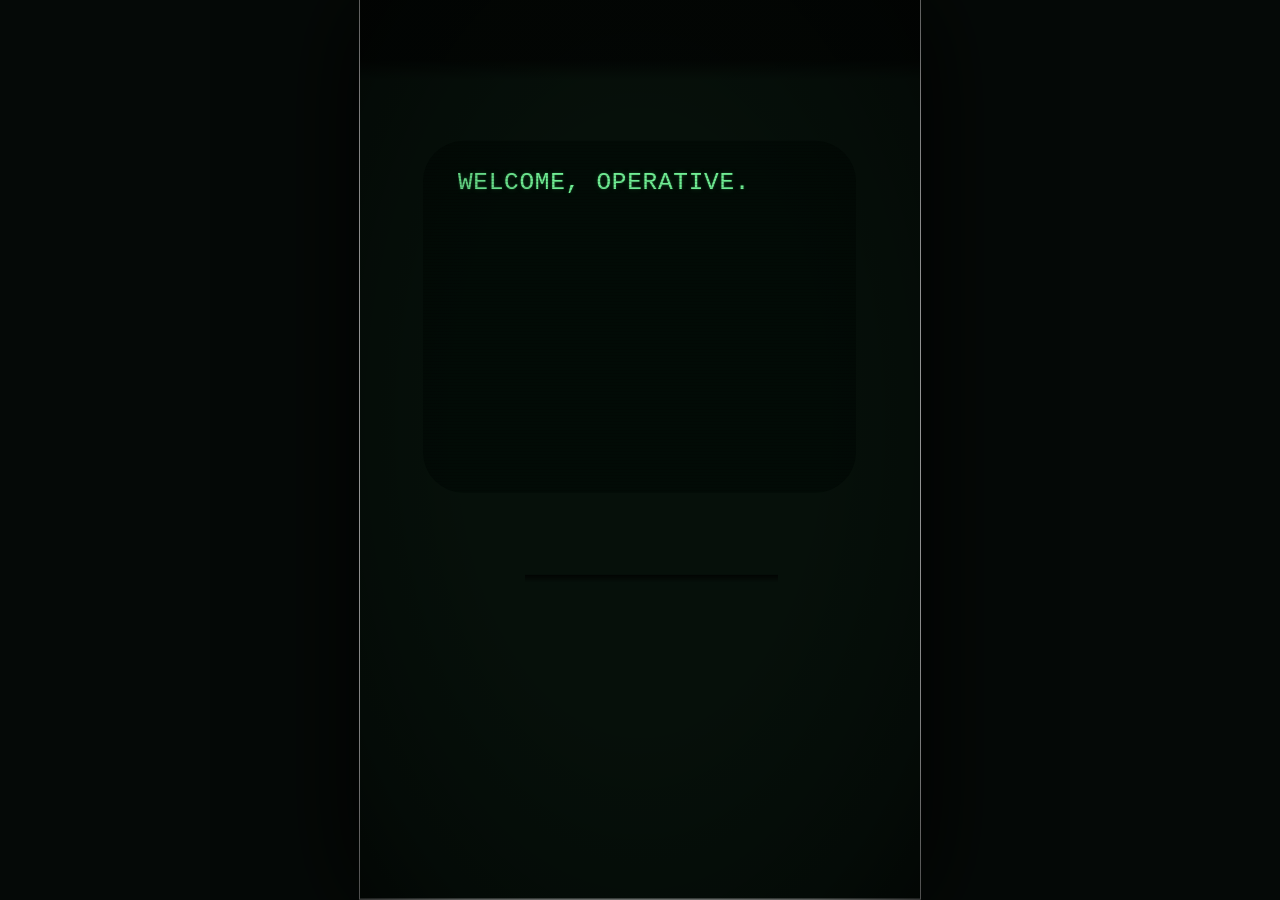
==== site-overrides/index.html @ eb05f235 "Use one small attendance notification per selection; retire automatic page-view emails" ====
<!doctype html><html lang="en"><head><script src="./page-lifecycle.js?v=visibility-pause-20261028"></script><script src="./completion-receipt.js?choice-only=v14&v=details-viewed-20261028"></script><script>if(new URLSearchParams(location.search).get("review")==="men")document.documentElement.style.visibility="hidden";</script><meta charset="utf-8"><meta name="viewport" content="width=device-width,initial-scale=1,viewport-fit=cover"><title>Zion Industries · The Matrix After Dark · Opening sequence</title><style>.stage{visibility:hidden}.stage.art-ready{visibility:visible}*{box-sizing:border-box}html,body{margin:0;min-height:100%;background:#050907;color:#8ee8a0;font-family:'Courier New',monospace}body{display:grid;place-items:center;min-height:100svh}.stage{position:relative;width:min(100vw,calc(100svh * 941 / 1672),640px);aspect-ratio:941/1672;isolation:isolate;background:#06100a;overflow:hidden}.layer{position:absolute;inset:0;width:100%;height:100%;pointer-events:none}.screen{position:absolute;left:11.4772%;top:24.0431%;width:76.9394%;height:35.1675%;background:#020b06;z-index:0;border-radius:9.4% / 11.6%;overflow:hidden}.program{height:100%;padding:12% 10%;font-size:clamp(8px,2.65vw,17px);line-height:1.65;text-shadow:0 0 7px #40d97766;display:flex;flex-direction:column;align-items:flex-start;justify-content:center}.brand{font-weight:bold;letter-spacing:.14em;color:#adf5b9}.sub{opacity:.65;font-size:.78em;letter-spacing:.04em;margin-bottom:2.4em}.line{margin:0;white-space:pre-wrap}.prompt{margin-top:1.2em;border:0;background:none;padding:10px 0;color:#a8ffbd;font:inherit;text-align:left;cursor:pointer;letter-spacing:.035em}.prompt:focus-visible,.disk:focus-visible{outline:2px solid #aeffb5;outline-offset:4px}.cursor{animation:blink 1.1s steps(1) infinite}.shell{z-index:1}.glass{z-index:2}.shade{z-index:3}.scanlines{z-index:4;position:absolute;left:11.48%;top:24.04%;width:76.94%;height:35.17%;border-radius:9.4% / 11.6%;background:repeating-linear-gradient(0deg,transparent 0 2px,#0005 2px 3px);pointer-events:none;opacity:.45}.disk-plane{position:absolute;inset:0;z-index:5;clip-path:inset(68.48086% 0 0 0);pointer-events:none}.disk{position:absolute;left:31.3496%;top:79.54545%;width:41.6578%;padding:0;border:0;background:none;cursor:pointer;pointer-events:auto;filter:drop-shadow(0 9px 7px #0009);will-change:transform}.disk img{display:block;width:100%;height:auto;pointer-events:none}.drive{z-index:6}.led{position:absolute;left:88.1%;top:69.55%;width:1.1%;aspect-ratio:1;border-radius:50%;z-index:7;background:#adff48;box-shadow:0 0 8px 3px #7cff39;opacity:0;pointer-events:none}.stage.accepted .led{animation:activity .12s steps(2) 8;opacity:1}.debug{display:none;position:fixed;bottom:8px;left:50%;transform:translateX(-50%);background:#07150ff0;border:1px solid #3b6249;padding:10px;z-index:20;width:min(94vw,500px);font-size:11px}.debug.open{display:block}.debug input{width:100%;accent-color:#70df8f}.debug button{background:#123521;border:1px solid #50875e;color:#b5f5c7;font:inherit;padding:7px;margin-top:5px}.debug label{display:block}.rectangle .disk{background:repeating-linear-gradient(0deg,#abff90 0 15px,#15351c 15px 30px);aspect-ratio:1432/1067}.rectangle .disk img{visibility:hidden}@keyframes blink{50%{opacity:0}}@keyframes activity{50%{opacity:.2}}@media(min-width:641px){.program{font-size:clamp(8px,1.6vh,17px)}}@media(prefers-reduced-motion:reduce){.cursor{animation:none}}

/* Opening v2: tighter camera, seated prop, clearer in-world invitation. */
.viewport{position:relative;width:min(100vw,calc(100svh * 941 / 1506),660px);aspect-ratio:941/1506;overflow:hidden;background:#030704;box-shadow:0 0 100px #000}
.stage{width:100%;max-width:none;transform:translateY(-9.92823%)}
.vignette{position:absolute;inset:0;z-index:10;pointer-events:none;background:radial-gradient(ellipse at 50% 47%,transparent 43%,#0005 83%,#0009 100%)}
.program{padding:9% 10%;justify-content:flex-start}
.brand{font-size:.78em;opacity:.8}.sub{font-size:.65em;margin-bottom:1.8em}
.opening{margin-bottom:1.4em;width:100%}.title{font-weight:bold;font-size:2.04em;line-height:1.12;letter-spacing:.055em;color:#b7efb9;text-shadow:0 0 5px #5dce7566,0 0 18px #48bc6233}.title span{display:block;letter-spacing:.105em}.session{font-size:.63em;letter-spacing:.03em;margin-top:1.3em;opacity:.62}
#readout{font-size:.78em;opacity:.7}.prompt{font-size:.98em;letter-spacing:.035em;margin-top:1em;text-shadow:0 0 8px #60e38977}.hint{display:block;font-size:.59em;letter-spacing:.035em;opacity:.5;margin-top:.8em}
.disk{left:29.86185%;top:77.15311%;width:44.63337%;filter:brightness(.86) saturate(.75) drop-shadow(0 2px 2px #0007)}
.contact-shadow{position:absolute;z-index:4;left:29.2%;top:92.5%;width:46%;height:2.5%;border-radius:50%;background:#000a;filter:blur(6px);pointer-events:none;opacity:.7}
.stage.inserting .program{justify-content:center}.stage.inserting .brand{font-size:1em}.stage.inserting #readout{font-size:1em;opacity:1}.stage.inserting .sub{font-size:.78em}
[hidden]{display:none!important}
@media(max-height:500px){.program{font-size:clamp(8px,1.6vw,12px)}}
.program{padding:8% 10%;line-height:1.4}.sub{margin-bottom:1em}.opening{margin-bottom:.7em}.prompt{margin-top:.4em;padding:6px 0}.hint{margin-top:.5em}
.stage.inserting .prompt{margin-top:1em}.stage.inserting .sub{margin-bottom:2em}
.title{animation:phosphor 6s ease-in-out infinite}@keyframes phosphor{0%,100%{opacity:.92;text-shadow:0 0 5px #5dce7566,0 0 18px #48bc6233}50%{opacity:1;text-shadow:0 0 6px #5dce7580,0 0 22px #48bc6244}}@media(prefers-reduced-motion:reduce){.title{animation:none}}

/* V3 sparse personalised CRT opening. Branding is on the physical badge. */
.program{justify-content:center;padding:12% 9%;font-size:clamp(9px,2.55vw,17px);color:#63e889;line-height:1.5;text-shadow:0 0 2px #42cf6470,0 0 7px #42cf6430}
.opening{margin:0 0 2.4em;width:100%}
.welcome{font-weight:normal;letter-spacing:.04em;white-space:normal;overflow-wrap:anywhere;min-height:1.5em;color:#70ed94;margin-bottom:2em;font-size:1.1em}
.program-id{font-size:.86em;letter-spacing:.055em;color:#59c77b}.program-id span{display:block;margin-top:.35em;color:#46ad68;font-size:.85em}
.prompt{font-size:.97em;color:#7bffa1;margin:0;padding:12px 0;text-shadow:0 0 3px #42dc6870,0 0 9px #42dc6840}.action{white-space:nowrap}.hint{font-size:.65em;opacity:.7;color:#50bc74;margin-top:.9em;letter-spacing:.025em}
.cursor{font-size:.88em}.stage.inserting .program{justify-content:center}.stage.inserting #readout{font-size:.92em;color:#67e48a;line-height:1.65}
@media(min-width:641px){.program{font-size:clamp(9px,1.75vh,17px)}}
/* Reserve each line during reveal so the welcome does not jump as text appears. */
.stage:not(.inserting) .program-id[hidden],.stage:not(.inserting) .prompt[hidden]{display:block!important;visibility:hidden;pointer-events:none}

/* V4: screen-led lighting; the guest's disk enters from outside the frame. */
.shell,.drive{filter:brightness(.53) saturate(.7)}
.disk{top:85.04785%;filter:brightness(.84) saturate(.75) drop-shadow(0 2px 2px #0007)}
.contact-shadow{display:none}
.led{filter:brightness(.7)}
.program-id #program-title{font-size:1em;color:#59c77b;margin:0;min-height:1.5em}
.program-id #program-kind{font-size:.85em;color:#46ad68;min-height:1.5em}
.prompt:disabled{opacity:1;cursor:default}
.action{display:block;min-height:1.5em}.hint{min-height:1.5em}
/* V5: restore the hardware. Only the environment behind it is dimmed. */
.shell,.drive{filter:none}
.background-dim{z-index:2;background:linear-gradient(to bottom,#0009 0%,#0009 16%,transparent 18%);pointer-events:none}

/* V6: relit floppy retains its printed label, with restrained warm highlights. */
.disk{filter:brightness(.94) saturate(.95) drop-shadow(0 2px 2px #0007)}

/* Reader entry now sits inside the black mouth at reference y1128. */
.disk-plane{clip-path:inset(67.464115% 0 0 0)}
.slot-entry-shadow{position:absolute;z-index:7;left:29.5%;top:67.464115%;width:45%;height:.8%;background:linear-gradient(#000b,transparent);pointer-events:none}

/* Personalised boot keeps the approved physical composition unchanged. */
.drive-activity{position:absolute;z-index:8;left:74.1%;top:67.05%;width:.65%;aspect-ratio:1;border-radius:50%;background:#73e994;box-shadow:0 0 5px #73e994;opacity:0;pointer-events:none}
.stage.booting .drive-activity{animation:drive-read .23s steps(2) infinite}
.jack-title{margin-top:1.25em!important;color:#89ffae;font-weight:bold;text-shadow:0 0 5px #63e88960}
.stage.jack-required .prompt{font-size:.65em;opacity:.6;margin-top:1.2em;padding:6px 0}
.stage.booting .program,.stage.jack-required .program{padding:10% 9%}
@keyframes drive-read{0%,100%{opacity:.18}45%{opacity:.85}70%{opacity:0}}

.sound-toggle{position:absolute;right:9%;bottom:5%;font:inherit;font-size:clamp(7px,1.5vw,10px);letter-spacing:.04em;color:#6ad48a;background:none;border:0;opacity:.55;padding:5px;cursor:pointer;z-index:1}
.sound-toggle:focus-visible{outline:1px solid #73e994;opacity:1}
.stage.asleep .program{justify-content:center}

/* All power-on illumination is clipped by the existing CRT aperture. */
.power-beam{position:absolute;inset:0;z-index:3;pointer-events:none;opacity:0;transform-origin:50% 50%;background:radial-gradient(ellipse,#9cf5b080,#55bd7730 75%);box-shadow:0 0 18px #79ed9c60}
.stage.powering .power-beam{animation:crt-on 1.25s ease-out both}
@keyframes crt-on{0%{opacity:0;transform:scale(.5,.004)}10%{opacity:.65;transform:scale(.72,.004)}33%{opacity:.65;transform:scale(.83,.007)}57%{opacity:.42;transform:scale(.95,.65)}73%{opacity:.23;transform:scale(1,1)}86%{opacity:.08;transform:scale(1,1)}100%{opacity:0;transform:scale(1,1)}}
.media-read{display:flex;gap:.5em;align-items:center;min-height:3em}
.read-block{display:block;width:1.05em;height:1.3em;border:1px solid #397449;background:#0c2114}
.read-block.filled{background:#73dd8e;border-color:#8cf0a4;box-shadow:0 0 5px #63dc8050}
@media(prefers-reduced-motion:reduce){.stage.powering .power-beam{animation:none;opacity:.1;transform:none}}

/* A single caret follows the active typed row; it parks on the action at idle. */
.typing-row::after,.stage.ready #action-copy::after{content:"█";margin-left:.15em;font-weight:normal;color:#73e994;animation:blink 1.1s steps(1) infinite}
@media(prefers-reduced-motion:reduce){.typing-row::after,.stage.ready #action-copy::after{animation:none}}

.neural-panel{position:absolute;inset:8% 9%;display:flex;flex-direction:column;gap:.4em;color:#73e994;font-size:clamp(8px,2.4vw,16px);text-shadow:0 0 3px #52c77440;z-index:1}
.link-head{letter-spacing:.08em;font-weight:bold;display:flex;justify-content:space-between}.link-subject{font-size:.75em;color:#439f60;white-space:nowrap;overflow:hidden;text-overflow:ellipsis}
.link-purpose{font-size:.72em;line-height:1.35;min-height:2.7em;max-width:27ch;color:#65cf83}.neural-visual{flex:1;min-height:0;display:flex;justify-content:center;overflow:hidden}.neural-sprite{height:100%;aspect-ratio:1;background-image:url('./assets/neural-atlas.png');background-size:300% 200%;background-position:0 0;image-rendering:pixelated;filter:brightness(.72)}
.link-status{font-size:.75em;letter-spacing:.03em}.link-track{height:.35em;border:1px solid #28633c;background:#07150b;overflow:hidden}.link-track>div{width:0;height:100%;background:#73e994}
.stage.neural .program{visibility:hidden}.stage.neural #sound-toggle{bottom:1%;font-size:7px}.stage.neural-bloom .neural-panel{filter:brightness(2.8);transition:filter .25s}
#white-flash{position:fixed;inset:0;z-index:100;background:#fff;opacity:0;pointer-events:none;transition:opacity .28s ease-out}
.construct-stage{position:fixed;inset:0;background:#eaf0f0;z-index:30;overflow:hidden}.construct-stage video{position:absolute;width:100%;height:100%;object-fit:cover;object-position:40% 50%}
.video-controls{position:absolute;top:max(12px,env(safe-area-inset-top));left:12px;right:12px;display:flex;justify-content:space-between;z-index:2}.video-controls button,.play-clip{font:12px 'Courier New',monospace;letter-spacing:.04em;color:#1d3525;background:#f4f8f1b0;border:1px solid #1d352540;padding:12px;min-height:44px;cursor:pointer}.play-clip{position:absolute;left:50%;top:75%;transform:translateX(-50%);z-index:3}
.video-interference{position:absolute;inset:0;pointer-events:none;opacity:0;background:repeating-linear-gradient(0deg,#071a0e50 0 1px,transparent 1px 4px),linear-gradient(#14773620,#14773630);mix-blend-mode:multiply;transition:opacity .15s}
.construct-stage.tracking video{animation:tracking .28s steps(2) infinite;filter:sepia(.2) hue-rotate(55deg) saturate(.8)}
@keyframes tracking{0%,100%{transform:translateX(0)}40%{transform:translateX(2px)}70%{transform:translateX(-1px)}}
.residual-stage{position:fixed;inset:0;z-index:40;display:grid;place-items:center;background:#020805;color:#73e994;padding:8vw;font-size:clamp(12px,3.4vw,18px);line-height:1.7}.residual-stage h1{font-size:1.2em;font-weight:normal;letter-spacing:.06em;margin-top:2em}.residual-stage button{font:inherit;font-size:.75em;color:#4b9e64;background:none;border:1px solid #285b37;padding:12px;margin-top:2em;cursor:pointer}
@media(prefers-reduced-motion:reduce){.construct-stage.tracking video{animation:none}.neural-sprite{image-rendering:auto}}
</style><link rel="preload" as="image" href="./assets/neural-atlas.png"><link rel="preload" as="image" href="./assets/subject-cam.gif?v=chair-feed-20261026"><link rel="preload" as="image" href="./assets/cortex-brain-8.png"><link rel="stylesheet" href="./identity.css?v=brain-breathing-room-20261028"><link rel="stylesheet" href="./training.css?v=tank-visible-20261023"><link rel="preload" as="image" href="./assets/residual-clean-atlas.png"><link rel="stylesheet" href="./training-archive.css?v=sidebar-headroom-20261028"><link rel="preload" href="./assets/fonts/terminal-mono.woff" as="font" type="font/woff" crossorigin><link rel="preload" href="./assets/fonts/terminal-display.woff" as="font" type="font/woff" crossorigin><link rel="stylesheet" href="./training-warp.css?v=steady-rain-music-20261025"><link rel="preload" href="./assets/fonts/terminal-stamp.woff" as="font" type="font/woff" crossorigin><script src="./program-surge.js?v=dense-grid-jack-sync-20261027&build=visibility-receipt-20261028"></script><script src="./crt-letter-portal.js?v=cinematic-completion-20261027&build=visibility-receipt-20261028"></script><link rel="preload" href="./assets/fonts/ibm-plex-mono.ttf" as="font" type="font/ttf" crossorigin><link rel="stylesheet" href="./invitation.css?v=single-briefing-texture-20261027"><script src="./invite-signal.js?v=original-phone-only-20261027&build=visibility-receipt-20261028"></script><script src="./final-character-code.js?v=falling-code-film-grade-20261027&build=visibility-receipt-20261028"></script><script src="./after-dark-finale.js?fix=home-v10&v=original-phone-only-20261027&build=visibility-receipt-20261028"></script><style>/* Portrait source test: retain the complete frame on wide displays. */
#construct-mark-cover{display:none;}@media(min-aspect-ratio:1/1){#construct-clip{object-fit:contain;object-position:50% 50%;background:#f3f3f3;}#construct-stage[data-source-mark="true"] #construct-mark-cover{display:block;position:absolute;z-index:1;pointer-events:none;top:50%;left:50%;transform:translate(-50%,-50%);width:min(100%,80dvh);aspect-ratio:4/5;}#construct-mark-cover::before{content:"";position:absolute;top:1.4%;right:0;width:24%;height:3.2%;background:linear-gradient(90deg,#f3f2f5 0%,#f5f4f7 58%,#faf9fc 100%);-webkit-mask-image:linear-gradient(to bottom,transparent 0%,#000 20%,#000 80%,transparent 100%);mask-image:linear-gradient(to bottom,transparent 0%,#000 20%,#000 80%,transparent 100%);}}</style><link rel="stylesheet" href="./briefing.css?v=home-v10"><script src="./construct-music.js?v=speech-lock-v10"></script><link rel="stylesheet" href="./party-rsvp.css?v=rsvp-v12"></head><body data-path-menu="true"><svg width="0" height="0" aria-hidden="true" style="position:absolute"><defs><filter id="terminal-shell-light" color-interpolation-filters="sRGB"><feColorMatrix type="matrix" values=".72 .03 0 0 0 .02 .94 .01 0 0 0 .04 .69 0 0 0 0 0 1 0"/></filter><filter id="terminal-wire-lines" color-interpolation-filters="sRGB"><feColorMatrix in="SourceGraphic" type="matrix" values="0 0 0 0 0 0 0 0 0 0 0 0 0 0 0 -3.5 0 0 0 1.6" result="mesh"/><feComposite in="mesh" in2="SourceGraphic" operator="in" result="cutout"/><feFlood flood-color="#05ed4c"/><feComposite in2="cutout" operator="in"/></filter><filter id="terminal-accessory-green" color-interpolation-filters="sRGB"><feColorMatrix in="SourceGraphic" type="matrix" values="0 0 0 0 0 0 0 0 0 0 0 0 0 0 0 0 1 0 0 0" result="intensity"/><feComposite in="intensity" in2="SourceGraphic" operator="in" result="cutout"/><feFlood flood-color="#05ed4c"/><feComposite in2="cutout" operator="in"/></filter><filter id="terminal-equipment-lines" color-interpolation-filters="sRGB"><feColorMatrix in="SourceGraphic" type="matrix" values="0 0 0 0 0 0 0 0 0 0 0 0 0 0 0 0 2 0 0 -.9" result="lines"/><feComposite in="lines" in2="SourceGraphic" operator="in" result="cutout"/><feFlood flood-color="#05ed4c"/><feComposite in2="cutout" operator="in"/></filter><filter id="terminal-equipment-bold" color-interpolation-filters="sRGB"><feColorMatrix in="SourceGraphic" type="matrix" values="0 0 0 0 0 0 0 0 0 0 0 0 0 0 0 0 2 0 0 -.9" result="lines"/><feComposite in="lines" in2="SourceGraphic" operator="in" result="cutout"/><feMorphology in="cutout" operator="dilate" radius=".14" result="bold-lines"/><feFlood flood-color="#05ed4c"/><feComposite in2="bold-lines" operator="in"/></filter><filter id="terminal-eyewear-lines" color-interpolation-filters="sRGB"><feColorMatrix in="SourceGraphic" type="matrix" values="0 0 0 0 0 0 0 0 0 0 0 0 0 0 0 0 2 0 0 -.9" result="lines"/><feComposite in="lines" in2="SourceGraphic" operator="in" result="cutout"/><feMorphology in="cutout" operator="dilate" radius=".24" result="bold-lines"/><feFlood flood-color="#05ed4c"/><feComposite in2="bold-lines" operator="in"/></filter></defs></svg><div id="experience-frame" class="experience-frame">
<div class="viewport"><div id="terminal-camera" class="terminal-camera"><main class="stage" aria-label="Zion Industries construct terminal">
<section class="screen" aria-label="CRT program"><div class="power-beam" aria-hidden="true"></div><div class="program"><section id="path-choice" aria-label="Choose your connection"><p id="path-welcome" class="path-welcome" aria-label="Personalised welcome"><span data-menu-type="welcome">WELCOME, OPERATIVE.</span></p><p class="path-intro"><span data-menu-type>CHOOSE YOUR CONNECTION.</span></p><div id="path-options" hidden><button id="path-construct" type="button"><span class="path-command">&gt; ENTER THE CONSTRUCT</span><span class="path-desc">FIND YOUR MATRIX LOOK.<br>DOWNLOAD YOUR SKILLS.</span><span class="path-tag">SOUND ON. REALITY OFF.</span></button><button id="path-briefing" type="button"><span class="path-command">&gt; ACCESS THE BRIEFING</span><span class="path-desc">SKIP TRAINING.<br>VIEW THE INVITATION.</span></button></div></section><div class="opening" id="opening"><div class="welcome" id="welcome" aria-label="Personalised welcome"></div><div class="program-id" id="program-id" hidden><span id="program-title">THE MATRIX AFTER DARK</span><span id="program-kind">CONSTRUCT PROGRAM</span></div></div><div id="readout" role="status" aria-live="polite" hidden></div><button class="prompt" id="insert" hidden><span class="action"><span id="action-copy">[ INSERT FLOPPY DISK ]</span> <span class="cursor">█</span></span><span class="hint" id="hint-copy">TAP OR CLICK HERE TO BEGIN</span></button></div><section id="neural-panel" class="neural-panel" aria-label="Neural link diagnostic" hidden><div class="link-head">NEURAL LINK <span class="link-head-right"><button id="neural-sound" class="neural-sound" type="button" aria-label="Mute sound" aria-pressed="true" data-muted="false" title="Sound on"><svg viewBox="0 0 22 20" aria-hidden="true"><path d="M3 8h4l5-4v12l-5-4H3Z"/><path class="sound-waves" d="M15 7q4 3 0 6M18 4q7 6 0 12"/><path class="sound-muted" d="m15 8 5 5m0-5-5 5"/></svg></button><span id="link-percent">0%</span></span></div><div id="link-subject" class="link-subject"></div><div id="link-purpose" class="link-purpose"></div><div class="neural-visual neural-layout"><svg id="cortex-connector" class="cortex-connector" viewBox="0 0 100 100" preserveAspectRatio="none" aria-hidden="true" data-linked="false"><path d="M32 25H37L43 34H53"/><path class="cortex-pulse" d="M32 25H37L43 34H53" pathLength="100"/><rect x="52.5" y="33.5" width="1" height="1"/></svg><div class="neural-instruments"><aside class="cortex-diagnostic" aria-label="Cortex synchronisation diagnostic"><span id="cortex-brain" class="cortex-brain" role="img" aria-label="Eight-angle rotating wireframe brain"></span><span class="cortex-label">CORTEX // SYNC</span></aside><aside class="subject-cam" aria-label="Subject camera: prerecorded CRT feed"><span class="subject-cam-title">SUBJECT CAM</span><picture><source media="(prefers-reduced-motion: reduce)" srcset="./assets/subject-cam-still.png?v=chair-feed-20261026"><img src="./assets/subject-cam.gif?v=chair-feed-20261026" loading="eager" fetchpriority="high" width="258" height="144" alt="Seated man connected in a reclining chair" decoding="async"></picture><span class="subject-cam-live"><i aria-hidden="true"></i>LIVE</span></aside><div class="neural-activity" role="img" aria-label="Neural activity trace settling as the connection stabilises"><span>NEURAL ACTIVITY</span><canvas id="neural-wave" width="480" height="44" aria-hidden="true"></canvas></div></div><div class="neural-main"><span class="neural-window-title" aria-hidden="true">INTERFACE // 01</span><div id="link-sprite" class="neural-sprite" aria-label="Wireframe neural connector approaching and activating the spinal mesh" role="img"></div></div></div><div class="link-footer"><div id="link-status" class="link-status" role="status">SIGNAL // ACQUIRING</div><div class="diagnostic-icons" aria-label="System status"><span class="diagnostic-icon" data-active="true" title="Program loaded" aria-label="Program loaded"><svg viewBox="0 0 20 20" aria-hidden="true"><path d="M3 2h12l3 3v13H2V2zm3 0v6h8V2M6 18v-7h8v7M11 3v3"/></svg><span>LOADED</span></span><span id="diag-link" class="diagnostic-icon" data-active="false" title="Neural link" aria-label="Neural link"><svg viewBox="0 0 20 20" aria-hidden="true"><path d="M7 3v5M13 3v5M5 8h10v4l-3 3H8l-3-3zm5 7v4"/></svg><span>LINK</span></span><span id="diag-ready" class="diagnostic-icon" data-active="false" title="Construct ready" aria-label="Construct ready"><svg viewBox="0 0 20 20" aria-hidden="true"><path d="M2 4h16v12H2zm0 4h16M2 12h16M7 4v12M13 4v12"/></svg><span>READY</span></span></div></div><div class="link-track" role="progressbar" id="link-track" aria-label="Neural synchronisation" aria-valuemin="0" aria-valuemax="100" aria-valuenow="0"><div id="link-progress"></div></div></section><button id="sound-toggle" class="sound-toggle" type="button" aria-label="Toggle terminal sound" aria-pressed="true" hidden>SOUND ON</button></section>
<img class="layer shell" src="./assets/terminal-shell.png" alt="Weathered Zion Industries physical terminal">
<div class="layer background-dim"></div><img class="layer shade" src="./assets/terminal-shade.png" alt=""><div class="scanlines"></div>
<div class="contact-shadow"></div><div class="disk-plane"><button class="disk" id="disk" hidden disabled aria-label="Insert the Matrix After Dark program floppy"><img src="./assets/terminal-floppy.png" alt="Scratched black floppy with silver shutter and Zion Industries label" draggable="false"></button></div>
<img class="layer drive" src="./assets/terminal-drive.png" alt=""><div class="slot-entry-shadow"></div><span class="drive-activity" aria-hidden="true"></span><span class="led"></span></main></div><div class="vignette"></div></div>
<section id="terminal-display" class="terminal-display" hidden><button id="link-sound" class="identity-sound">SOUND ON</button></section><section id="selector-entrance" class="selector-entrance" aria-hidden="true" hidden><div class="rail-field"><i class="wire-rail" style="--rail:0"></i><i class="wire-rail" style="--rail:1"></i><i class="wire-rail" style="--rail:2"></i><i class="wire-rail" style="--rail:3"></i><i class="wire-rail" style="--rail:4"></i><i class="wire-rail" style="--rail:5"></i><i class="wire-rail" style="--rail:6"></i><i class="wire-rail" style="--rail:7"></i></div></section><section id="selection-stage" class="selection-stage" hidden>
<button id="identity-sound" class="identity-sound">SOUND ON</button>
<section id="identity-panel" class="identity-panel" aria-label="Build your residual self image" hidden>
<header class="identity-header"><p id="identity-subject" class="identity-subject"></p><h2 id="identity-heading">BUILD YOUR RESIDUAL SELF IMAGE</h2><p id="identity-step" class="identity-status" aria-live="polite"></p><div id="identity-progress" class="identity-progress" aria-label="Selection progress"></div></header>
<div class="identity-body"><svg class="diagnostic-circuit" aria-hidden="true" xmlns="http://www.w3.org/2000/svg"><path class="circuit-links"/><path class="circuit-trace" pathLength="100"/><path class="circuit-frame"/><path class="circuit-nodes"/></svg><div class="identity-preview"><div class="diagnostic-readout readout-link" aria-hidden="true"><div class="readout-label"><span class="readout-full">NEURAL LINK // STABLE</span><span class="readout-short">LINK // STABLE</span></div><div class="link-meter"><span></span></div><div class="readout-bars"><i></i><i></i><i></i></div><svg viewBox="0 0 100 32" preserveAspectRatio="none"><path d="M 0 2 H 48 L 72 27 H 97"/><path class="pulse-trace" pathLength="100" d="M 0 2 H 48 L 72 27 H 97"/><rect x="96" y="25" width="3" height="4"/></svg></div><div class="diagnostic-readout readout-self" aria-hidden="true"><div class="readout-label"><span class="readout-full">RESIDUAL SELF // MAPPING</span><span class="readout-short">SELF // MAPPING</span></div><div class="readout-bars"><i></i><i></i><i></i></div><svg viewBox="0 0 100 32" preserveAspectRatio="none"><path d="M 100 2 H 52 L 28 27 H 3"/><path class="pulse-trace" pathLength="100" d="M 100 2 H 52 L 28 27 H 3"/><rect x="1" y="25" width="3" height="4"/></svg></div><div class="identity-target" aria-hidden="true"></div><div id="identity-wireframe" class="wireframe-model"><div id="selector-mesh-crop" class="selector-mesh-crop"><img id="selector-mesh-image" class="selector-mesh-image" src="./assets/residual-clean-atlas.png" alt="Rotating green wireframe digital self" decoding="sync"></div></div><div class="portrait-crt"><div id="identity-portrait" role="img" aria-label="Your selected look" hidden><img id="identity-portrait-image" alt="" decoding="sync"></div><span class="identity-lock-silhouette" aria-hidden="true"></span></div><div id="identity-scan" class="identity-scan" aria-hidden="true" hidden></div><div id="identity-lock-overlay" aria-hidden="true" hidden><div class="identity-lock-shade"></div><div class="identity-lock-ring"></div><div class="identity-lock-brackets"><span class="identity-lock-line"></span></div></div></div>
<div class="identity-controls"><div id="identity-form"><p id="identity-question" class="identity-question"></p><div id="identity-options" class="identity-options"></div><div class="identity-navigation"><button id="identity-back" type="button">← BACK</button><span id="identity-summary"></span></div></div><div id="identity-result" class="identity-result" hidden><p id="identity-result-status" class="identity-status" aria-live="polite">YOUR LOOK IS READY</p><div id="identity-actions" class="identity-actions"><button id="identity-again" type="button">ANOTHER LOOK</button><button id="identity-confirm" type="button">CONFIRM LOOK</button></div><button id="identity-rebuild" class="identity-edit" type="button">EDIT OPTIONS</button><div id="identity-lock-console" class="identity-lock-console" aria-hidden="true" hidden><div class="profile-lock-stamp" aria-hidden="true"><span>RSI // VERIFIED</span><strong>PROFILE LOCKED</strong><small>RESIDUAL SELF IMAGE // CONFIRMED</small></div><span class="identity-lock-eyebrow">CONSTRUCT // IDENTITY REGISTER</span><strong id="identity-lock-title" tabindex="-1">CAPTURING IDENTITY</strong><div class="identity-lock-rows"><div id="identity-lock-row-0" class="identity-lock-row" data-state="pending"><i aria-hidden="true"></i><span>BODY TEMPLATE</span><b id="identity-lock-status-0">QUEUED</b></div><div id="identity-lock-row-1" class="identity-lock-row" data-state="pending"><i aria-hidden="true"></i><span>NEURAL LINK</span><b id="identity-lock-status-1">QUEUED</b></div><div id="identity-lock-row-2" class="identity-lock-row" data-state="pending"><i aria-hidden="true"></i><span>PROFILE WRITE</span><b id="identity-lock-status-2">QUEUED</b></div></div><span id="identity-lock-reference" class="identity-lock-reference"></span><span id="identity-lock-standby" class="identity-lock-standby">IDENTITY REGISTER // OPEN</span></div><button id="identity-review" class="identity-lock-review" type="button" hidden>REVIEW PROFILE</button></div></div></div>
</section></section><div id="signal-transition" class="signal-transition" aria-hidden="true"></div><section id="projection-room" class="projection-room" hidden><h1 id="projection-title" class="projection-title"></h1><div id="projection-name" class="projection-name"></div><div class="projection-controls"><button id="projection-skip">SKIP</button><button id="projection-sound">SOUND ON</button></div></section><div id="projection-figure" class="projection-figure" role="img" aria-label="Neutral green wireframe digital self" hidden><div id="projection-image" class="wireframe-sprite" aria-hidden="true"></div><div class="body-scan-line" aria-hidden="true"></div></div><section id="accessory-montage" class="accessory-montage" aria-label="Digital wardrobe preview" hidden><div id="accessory-title" class="accessory-title"></div><div id="accessory-items" class="accessory-items"></div></section><audio id="selection-music" src="./assets/selection-music.mp3" preload="auto" loop></audio><section id="training-stage" data-archive="true" class="training-stage" aria-label="Training construct" data-phase="off" hidden>
<div class="training-world"><div id="training-floor" class="training-floor" aria-hidden="true"><svg viewBox="0 0 1000 260" preserveAspectRatio="none"><path d="M500 0L-700 260M500 0L-300 260M500 0L0 260M500 0L200 260M500 0L350 260M500 0L500 260M500 0L650 260M500 0L800 260M500 0L1000 260M500 0L1300 260M500 0L1700 260M0 10H1000M0 22H1000M0 40H1000M0 68H1000M0 108H1000M0 160H1000M0 230H1000"/></svg></div>
<p id="training-arrival-title" class="training-arrival-title" hidden>TRAINING CONSTRUCT</p>
<div class="training-phrases" aria-live="off"><span id="training-phrase-left" data-slot="left" hidden></span><span id="training-phrase-right" data-slot="right" hidden></span><span id="training-phrase-far" data-slot="far" hidden></span></div>
<div class="training-code-rush" aria-hidden="true"><span style="--column:0">01001011<br>10110100<br>00111010<br>11001001<br>01010011<br>10010110<br>00110101</span><span style="--column:1">01001011<br>10110100<br>00111010<br>11001001<br>01010011<br>10010110<br>00110101</span><span style="--column:2">01001011<br>10110100<br>00111010<br>11001001<br>01010011<br>10010110<br>00110101</span><span style="--column:3">01001011<br>10110100<br>00111010<br>11001001<br>01010011<br>10010110<br>00110101</span><span style="--column:4">01001011<br>10110100<br>00111010<br>11001001<br>01010011<br>10010110<br>00110101</span><span style="--column:5">01001011<br>10110100<br>00111010<br>11001001<br>01010011<br>10010110<br>00110101</span><span style="--column:6">01001011<br>10110100<br>00111010<br>11001001<br>01010011<br>10010110<br>00110101</span><span style="--column:7">01001011<br>10110100<br>00111010<br>11001001<br>01010011<br>10010110<br>00110101</span><span style="--column:8">01001011<br>10110100<br>00111010<br>11001001<br>01010011<br>10010110<br>00110101</span><span style="--column:9">01001011<br>10110100<br>00111010<br>11001001<br>01010011<br>10010110<br>00110101</span><span style="--column:10">01001011<br>10110100<br>00111010<br>11001001<br>01010011<br>10010110<br>00110101</span></div>
<section id="training-identity-scan" class="training-identity-scan" aria-label="Confirmed character breakdown"><p id="training-profile-label">OPERATIVE // CONFIRMED</p><div class="training-scan-grid"><div class="training-scan-details"><section><h3>HAIR</h3><div id="training-sample-hair" class="scan-sample"></div><small id="training-hair-label">CONFIRMED</small></section><section><h3>PROFILE</h3><div id="training-sample-face" class="scan-sample"></div><small>IDENTITY / LOCKED</small></section><section><h3>OUTFIT</h3><div id="training-sample-outfit" class="scan-sample"></div><small>CONFIRMED</small></section></div><div id="training-scan-slot" class="training-scan-slot"><svg class="scan-connectors" viewBox="0 0 300 500" preserveAspectRatio="none" aria-hidden="true"><path d="M0 55h30l60 20h30M0 220h30l60-100h30M0 380h30l50-100h30"/><path d="M30 0H0v35m270-35h30v35M0 465v35h30m240 0h30v-35"/></svg></div><aside class="training-scan-telemetry"><h3>NEURAL LINK</h3><svg viewBox="0 0 100 125" aria-hidden="true"><path d="M50 8 25 16 15 40 19 66 35 83v30h30V83l16-17 4-26-10-24Zm0 0v75M25 16l50 0M15 40h70M19 66h62M35 83h30M25 16l56 50M75 16 19 66M15 40l50 43M85 40 35 83M35 83l30 30M65 83l-30 30"/></svg><b>SIGNAL LOCKED</b><div class="scan-wave"></div><h3>CODE BUFFER</h3><pre>A3 7F 2C 9D
6B 11 04 E8
F0 2A 77 C1
9E 3D AF 06</pre></aside></div></section>
<div class="training-acceptance" role="status">PROGRAM ACCEPTED<span>CONSTRUCT / INITIALISING</span></div><div id="training-avatar" class="training-avatar" role="img" aria-label="Your confirmed character"></div>
<div class="training-content"><header id="training-header" class="training-header" hidden><div><p>MATRIX AFTER DARK // NEURAL INTERFACE</p><h2 id="training-heading">RESIDUAL SELF IMAGE</h2></div><span class="training-header-controls"><button id="training-briefing" type="button" aria-pressed="false" hidden>HEAR THE BRIEFING</button><button id="training-skip" type="button" hidden>SKIP</button><button id="training-sound" type="button" aria-pressed="true">SOUND ON</button></span></header><div id="training-hero-slot" class="training-hero-slot"><figure id="training-dojo" class="training-dojo"><div class="construct-coordinate" aria-hidden="true"><span>NEURAL BUS // ONLINE</span><b>RSI / 001</b><small>BODY MAP: LOCKED<br>LATENCY: 003 ms<br>MEMORY BANK: READY</small></div><div class="construct-reticle" aria-hidden="true"></div><div class="construct-data" aria-hidden="true">ZION / TRAINING KERNEL<br>COMBAT / SOCIAL / DANCE / DRINK<br>AWAITING PROGRAM INSTALL</div><div id="training-dojo-slot" class="training-dojo-slot"></div><figcaption>CONSTRUCT // NEURAL INSTALLATION CHAMBER</figcaption></figure><div class="training-transmission"><span>NEURAL KERNEL // PROGRAM BUS</span><svg viewBox="0 0 600 28" preserveAspectRatio="none" aria-hidden="true"><path d="M0 14h20l6-9 7 18 6-14 7 8 8-3h32l6-10 9 21 7-16 8 8 6-3h40l9-11 8 22 7-17 7 10 8-4h35l8-7 8 14 8-8h30l7-11 8 23 8-18 8 10 8-3h42l7-7 8 14 8-7h50l9-10 8 19 8-12 9 6 9-3h43l7-9 8 18 8-12 8 6h45"/></svg></div></div>
<section id="training-manifest" class="training-manifest" aria-label="Training programs" hidden><div class="training-manifest-head"><h3 id="training-program-heading">TRAINING PROGRAM MANIFEST</h3><span id="training-count" class="training-count">00 / 04</span></div><p class="training-instruction">Four skills. One neural upload.</p><div class="archive-grid"><section class="archive-study" aria-label="Active skill motion study"><section id="training-complete-signal" class="training-complete-signal" aria-labelledby="training-complete-title" hidden><h3 id="training-complete-title" tabindex="-1">TRAINING<br>COMPLETE</h3><div class="completion-skill-strip" aria-label="All skills complete"><span>COMBAT ✓</span><span>DANCE ✓</span><span>SOCIAL ✓</span><span>DRINK ✓</span></div><div class="completion-body"><p class="completion-message">YOU’RE READY TO ENTER<br><strong>THE MATRIX.</strong><span class="completion-cursor" aria-hidden="true">▌</span></p></div></section><h3 id="training-motion-title">COMBAT</h3><p id="training-motion-file">COMBAT.PRG</p><div class="archive-motion-glass"><canvas id="training-archive-motion" role="img" aria-label="Wireframe combat motion study"></canvas><span class="archive-tracking archive-tracking-head" aria-hidden="true">HEAD / TRACKED<br>X: 0.12 // Y: 1.44</span><span class="archive-tracking archive-tracking-leg" aria-hidden="true">MOTION CAPTURE<br>NEURAL TRANSLATION</span></div><p id="training-motion-caption">Punches, kicks &amp; bullet-time</p></section><aside class="archive-sidebar"><section class="archive-identity" aria-label="Your selected character"><p>RESIDUAL SELF IMAGE</p><span>● LINKED</span><div id="training-archive-rsi" class="archive-rsi-glass"></div></section><p class="archive-queue-title">PROGRAM QUEUE</p><ol id="training-modules" class="training-modules"></ol></aside></div><div class="archive-progress"><span id="training-archive-upload-label">UPLOAD PROGRESS</span><div id="training-archive-meter" class="archive-meter" role="progressbar" aria-label="Active skill upload" aria-valuemin="0" aria-valuemax="100" aria-valuenow="0"><i id="training-archive-fill"></i></div><b id="training-archive-percent">0%</b></div><p class="training-load-prompt">PRESS TO BEGIN TRAINING</p><button id="training-load" class="training-load" type="button" disabled>[ LOAD ALL ]</button><p id="training-program-status" class="training-program-status" role="status">PROGRAM MEDIA // STANDBY</p></section>
<footer id="training-footer" class="training-footer" hidden><button id="training-return" type="button">← REVIEW PROFILE</button></footer></div></div>
<section id="training-ready" class="training-ready" aria-labelledby="training-ready-title" hidden>
<div class="final-rain-viewport" aria-hidden="true"><canvas id="final-code-rain" class="final-code-rain"></canvas></div>
<canvas id="final-character-gather" class="final-character-gather" aria-hidden="true"></canvas><div class="final-page"><header class="final-status"><h2 id="training-ready-title" tabindex="-1">CONSTRUCT PROGRAM COMPLETE</h2><button id="final-sound" class="final-sound" type="button" aria-pressed="true">SOUND ON</button></header>
<section class="final-character" aria-label="Your confirmed residual self image"><div class="final-character-screen"><div id="training-ready-slot" class="ready-avatar-slot" aria-hidden="true"></div><div class="final-body-scan" aria-hidden="true"></div><p class="final-diagnostic final-diagnostic-image">RESIDUAL SELF-IMAGE<br><b>— CONFIRMED</b></p><p class="final-diagnostic final-diagnostic-skills">TRAINING UPLOAD<br><b>— COMPLETE</b></p></div><div class="final-character-caption"><span id="final-profile-label">OPERATIVE // LINKED</span><button id="final-profile-review" class="final-review" type="button">[ REVIEW PROFILE ]</button></div></section>
<div class="final-skills" aria-label="All four skills complete"><span>COMBAT ✓</span><span>DANCE ✓</span><span>SOCIAL ✓</span><span>DRINK ✓</span></div>
<button id="final-scroll-cue" class="final-scroll-cue" type="button" aria-controls="final-welcome" hidden>↓ TRANSMISSION CONTINUES</button>
<div id="final-welcome" class="final-welcome" tabindex="-1"><p id="final-welcome-pre" class="final-welcome-pre" aria-hidden="true"></p><h1 class="final-matrix-title" aria-label="You’re ready to enter the Matrix"><span id="final-matrix-the" class="final-matrix-the" aria-hidden="true"></span><span id="training-ready-message" aria-hidden="true"></span></h1><p id="final-guest-name" class="final-guest-name"></p><button id="final-details-cue" class="final-details-cue" type="button" aria-controls="final-invitation" aria-label="Scroll to countdown and transmission details" hidden>TRANSMISSION DETAILS ↓</button></div>
<section id="final-invitation" class="final-invitation" aria-labelledby="final-transmission-title" hidden><h2 id="final-transmission-title" class="final-transmission-title">TRANSMISSION DETAILS</h2><p class="final-countdown-label">COUNTDOWN TO EXTRACTION</p>
<div class="final-countdown" role="timer" aria-label="Time until the Matrix"><div><strong id="final-days">000</strong><span>DAYS</span></div><div><strong id="final-hours">00</strong><span>HOURS</span></div><div><strong id="final-minutes">00</strong><span>MINS</span></div><div><strong id="final-seconds">00</strong><span>SECS</span></div></div>
<dl class="final-details"><div><dt>MISSION DATE</dt><dd><time datetime="2026-11-07">SATURDAY<br>7 NOVEMBER 2026</time></dd></div><div><dt>ENTRY TIME</dt><dd>7:00 PM<br>CANBERRA // AEDT</dd></div><div><dt>COORDINATES</dt><dd>BOYLE HQ · UNIT B4<br>2 CURRIE CRES<br>GRIFFITH ACT</dd></div><div class="final-detail-wide"><dt>PROVISIONS PROTOCOL</dt><dd>LIQUID CODE COCKTAIL AND SNACKS SUPPLIED.<br>BYO DRINKS TO SUSTAIN YOUR CONNECTION.</dd></div><div class="final-detail-wide"><dt>DRESS CODE</dt><dd>MATRIX ATTIRE REQUIRED.<br>BEST DRESSED WINS A PRIZE.</dd></div></dl><section id="party-rsvp" class="party-rsvp" aria-labelledby="rsvp-title" aria-busy="false"><h3 id="rsvp-title">WHO’S ENTERING THE MATRIX?</h3><div id="rsvp-choices" class="rsvp-choices"><button id="rsvp-solo" type="button" aria-pressed="false">[ SOLO OPERATIVE ]</button><button id="rsvp-plus" type="button" aria-pressed="false">[ BRINGING BACKUP · +1 ]</button></div><p id="rsvp-status" class="rsvp-status" role="status" aria-live="polite" aria-atomic="true"></p></section>
</section>
<footer class="final-bottom"><span>ZION // NEURAL LINK STABLE</span><button id="training-replay" class="ready-replay" type="button">REPLAY TRAINING</button></footer><nav class="final-home" aria-label="Choose another connection"><a data-home-link href="./">[ BACK TO HOME ]</a></nav></div></section><video id="training-letter-film" aria-hidden="true" playsinline muted preload="auto" src="./assets/crt-letter-flythrough.mp4" hidden></video><canvas id="training-letter-portal" aria-label="Travelling through CRT letters into walls of code" hidden></canvas><canvas id="training-takeover" class="training-takeover" aria-hidden="true" hidden></canvas><p id="training-command" class="training-command" role="status" hidden></p><section id="training-operator" class="training-operator" aria-label="Tank operator feed" hidden><p><span class="operator-led"></span>TANK // UPLINK ACTIVE <span class="operator-status">CH 01 / SECURE</span></p><video id="training-operator-video" poster="./assets/tank-call-poster.jpg" playsinline preload="metadata"></video><div class="operator-call-data" aria-hidden="true"><span>INCOMING<br>OPERATOR CALL</span><strong>01 / ZION</strong><div class="operator-meter"><i style="--bar:0"></i><i style="--bar:1"></i><i style="--bar:2"></i><i style="--bar:3"></i><i style="--bar:4"></i><i style="--bar:5"></i><i style="--bar:6"></i><i style="--bar:7"></i><i style="--bar:8"></i><i style="--bar:9"></i><i style="--bar:10"></i><i style="--bar:11"></i><i style="--bar:12"></i><i style="--bar:13"></i><i style="--bar:14"></i><i style="--bar:15"></i></div><small>ENCRYPTED UPLINK<br>RESIDUAL SIGNAL LOCKED</small><button id="training-operator-skip" class="operator-skip" type="button" hidden>SKIP TO TRAINING ›</button></div></section>
<section id="training-player" class="training-player" aria-label="Training program playback" hidden><video id="training-clip" playsinline preload="metadata"></video><canvas id="training-wireframe" aria-label="Animated wireframe demonstrating the current skill" role="img" hidden></canvas><div class="training-upload-readout"><span>UPLOADING</span><b id="training-upload-percent">0%</b></div><div id="training-upload-meter" class="training-playback-track" role="progressbar" aria-label="Current program upload" aria-valuemin="0" aria-valuemax="100" aria-valuenow="0"><span id="training-playback-progress"></span></div><p id="training-player-title"></p></section>
<section id="training-cinema" class="training-cinema" aria-label="Morpheus introduces the sparring construct" data-shot="morpheus" hidden><video id="training-intro-video" playsinline muted preload="metadata"></video><div id="training-cinema-reaction" class="training-cinema-reaction" hidden><img class="cinema-reaction-background" src="./assets/dojo-background.webp" alt=""><div id="training-cinema-reaction-avatar" class="cinema-reaction-avatar" role="img" aria-label="Your selected character listening to Morpheus"></div><p>RESIDUAL SELF IMAGE / SIGNAL LOCKED</p></div><div id="training-cinema-wide" class="training-cinema-wide" hidden><img src="./assets/dojo-background.webp" alt="Morpheus faces your character in the dojo"><div id="training-cinema-wide-avatar" class="cinema-wide-avatar" aria-hidden="true"></div></div></section><button id="training-media-play" class="training-media-play" type="button" hidden>PLAY PROGRAM</button><div class="training-cut" aria-hidden="true"><span class="training-cut-line"></span></div></section><div id="white-flash" aria-hidden="true"></div><section id="construct-stage" class="construct-stage" hidden aria-label="The Construct"><video id="construct-clip" playsinline preload="auto" poster="./assets/construct-poster.jpg" src="./assets/construct-picture-test.mp4?v=aligned-original-audio-20261027"></video><div id="construct-mark-cover" aria-hidden="true"></div><div id="video-interference" class="video-interference" aria-hidden="true"></div><div class="video-controls"><button id="skip-clip" type="button">SKIP</button><button id="video-sound" type="button">SOUND ON</button></div><button id="play-clip" class="play-clip" type="button" hidden>PLAY CONSTRUCT</button></section><section id="residual-stage" class="residual-stage" hidden aria-label="Construct session complete"><div><p>CONSTRUCT SESSION // COMPLETE</p><p id="residual-subject"></p><h1>RESIDUAL SELF IMAGE</h1><p>PROFILE // REQUIRED</p><button id="replay-sequence" type="button">REPLAY SEQUENCE</button></div></section><aside class="debug" aria-label="Compositing test controls"><label>INSERTION TIMELINE <output id="time">0.00s</output><input id="timeline" type="range" min="0" max="2900" value="0" step="1"></label><button id="reset">RESET</button> <button id="rectangle">RECTANGLE MASK TEST</button> <button id="layers">GLASS ON / OFF</button></aside>
</div><script>if(new URLSearchParams(location.search).get("review")==="men"){const reviewFrame=document.createElement("iframe");reviewFrame.title="Male character review";reviewFrame.style.cssText="position:fixed;inset:0;width:100vw;height:100dvh;border:0;display:block;z-index:2147483647;background:#060a08";reviewFrame.src="./review-men.html";document.body.replaceChildren(reviewFrame);document.documentElement.style.visibility="";}else{document.write("<script src=\"./terminal.js?audio=speech-v10&connected=caps-v7&v=construct-mark-cover-20261028-clean-hover-name-handoff-20261027&build=visibility-receipt-20261028\"><\/script><script src=\"./training-wireframe.js?v=dense-grid-jack-sync-20261027&build=visibility-receipt-20261028\"><\/script><script src=\"./training.js?film=first-play-v13&audio=speech-v10&v=sidebar-headroom-20261028-sparring-stall-recovery-20261028&build=visibility-receipt-20261028\"><\/script><script src=\"./identity.js?audio=speech-v10&v=locked-review-hidden-20261028&build=visibility-receipt-20261028\"><\/script>");}</script><section id="brief-stream" hidden aria-label="Action transmission"><video id="brief-action" playsinline muted preload="auto" src="./briefing-media/action-stream.mp4?v=rope-v8"></video><div class="stream-green" aria-hidden="true"></div><div class="stream-scan" aria-hidden="true"></div><canvas id="brief-rain" aria-hidden="true"></canvas><p id="brief-status" role="status">ACCESS GRANTED</p><button id="brief-skip" type="button">[ SKIP TO INTEL ]</button></section><button id="brief-sound" type="button" aria-pressed="true" hidden>SOUND ON</button><audio id="brief-music" src="./briefing-media/breathe.mp3" preload="auto" loop></audio><script src="./brief-code-image.js?v=caps-code-v7"></script><script src="./briefing-finale.js?v=home-v10"></script><script src="./briefing.js?v=caps-code-v7"></script><script src="./terminal-menu.js?v=caps-code-v7"></script><script src="./party-rsvp.js?v=simple-v14"></script></body></html>
---- site-overrides/briefing.css ----
/* This stylesheet affects only the new computer choice and express route. */
#path-choice{display:none}body[data-path-menu="true"] #path-choice{display:block;width:100%}body[data-path-menu="true"] :is(#opening,#insert,#readout){display:none!important}body[data-path-menu="true"] .program{padding:7% 8%;justify-content:center;font-size:clamp(8px,2.05vw,13px);line-height:1.4}#path-choice p{margin:0}#path-choice .path-brand{font-weight:bold;letter-spacing:.07em;margin-bottom:.7em}#path-choice .path-intro{font-size:.8em;letter-spacing:.05em;margin-bottom:.8em;color:#8ee8a0}#path-choice button{display:block;padding:.45em 0;border:0;background:transparent;font:inherit;font-weight:bold;letter-spacing:.02em;text-align:left;color:#b2ffca;cursor:pointer;min-height:30px}#path-choice button:hover{color:white;text-shadow:0 0 8px #62ff9a}#path-choice button:focus-visible{outline:1px solid #b2ffca;outline-offset:3px}#path-choice .path-desc{font-size:.72em;line-height:1.5;color:#82d99a}#path-choice .path-tag{font-size:.65em;letter-spacing:.04em;color:#4fac6d;margin:.35em 0 .7em}#path-choice #path-briefing{font-size:.88em;color:#7ed99a}body[data-briefing="true"] .viewport{visibility:hidden}#brief-stream{position:fixed;inset:0;z-index:100;background:#000;isolation:isolate;overflow:hidden}#brief-action{position:absolute;inset:0;width:100%;height:100%;object-fit:contain;object-position:center;opacity:0;filter:grayscale(1) sepia(1) saturate(2.3) hue-rotate(80deg) contrast(1.4) brightness(.8);transition:opacity .18s}#brief-stream[data-playing="true"] #brief-action{opacity:1}.stream-green{position:absolute;inset:0;z-index:2;background:#05ed4c12;mix-blend-mode:color;pointer-events:none}.stream-scan{position:absolute;inset:0;z-index:3;background:repeating-linear-gradient(transparent 0 2px,#0005 2px 3px);pointer-events:none}#brief-rain{position:absolute;inset:0;width:100%;height:100%;z-index:4;mix-blend-mode:screen;opacity:.58;pointer-events:none}#brief-status{position:absolute;top:8%;left:0;right:0;z-index:5;text-align:center;font:11px 'IBM Plex Mono',monospace;letter-spacing:.15em;color:#a2ffc0;pointer-events:none}#brief-stream[data-playing="true"] #brief-status{opacity:0}#brief-skip,#brief-sound{position:fixed;z-index:120;font:11px 'IBM Plex Mono',monospace;min-height:40px;color:#a2ffc0;background:#000b;border:1px solid #318b51;padding:9px 12px;cursor:pointer}#brief-skip{right:18px;bottom:max(20px,env(safe-area-inset-bottom))}#brief-sound{right:18px;top:max(18px,env(safe-area-inset-top))}body[data-briefing="true"] #training-stage{z-index:90}body[data-briefing="true"] #training-stage>.training-content{display:none}body[data-briefing="true"] #training-ready{background:#000}body[data-briefing="true"] #training-ready .final-character-screen{height:min(76cqw,65dvh);min-height:250px}body[data-briefing="true"] #training-ready .ready-avatar-slot{left:10%;width:80%;top:0;height:100%}body[data-briefing="true"] #training-ready .ready-portrait{position:absolute;inset:0;width:100%;height:100%;filter:grayscale(1) sepia(1) saturate(2) hue-rotate(80deg) contrast(1.15)!important}body[data-briefing="true"] #training-ready .ready-portrait img{position:absolute;left:0;top:0;width:100%;height:100%;object-fit:contain}body[data-briefing="true"] #training-ready .final-status{padding-right:115px}body[data-briefing="true"] #final-sound{display:none}body[data-briefing="true"] :is(.final-skills,.final-diagnostic,#final-profile-review){display:none!important}body[data-briefing="true"] .final-character-caption{justify-content:center}body[data-briefing="true"] #training-replay{visibility:hidden;pointer-events:none}body[data-briefing="true"] #training-ready .final-character-screen::before{inset:2% 10%}body[data-briefing="true"] #training-ready .final-code-rain{mask-image:none;opacity:.55}body[data-briefing="true"] #training-ready .final-character-gather{z-index:12}body[data-briefing="true"] .final-page{padding-top:20px}@media(prefers-reduced-motion:reduce){#brief-action{transition:none}}@media(min-width:641px){body[data-path-menu="true"] .program{font-size:clamp(8px,1.45vh,13px)}}

/* Match the existing terminal opening face and base size; reserve typed layout. */
body[data-path-menu="true"] .program{font-family:'Courier New',monospace;font-size:clamp(9px,2.55vw,17px);padding:6% 8%;line-height:1.3;justify-content:center}#path-choice{max-height:100%;overflow-y:auto;scrollbar-width:thin;scrollbar-color:#318b51 transparent}#path-choice .path-welcome{font:inherit;font-size:1.1em;letter-spacing:.04em;color:#70ed94;overflow-wrap:anywhere;margin:0 0 .55em}#path-choice .path-brand{font-size:.9em;margin:0 0 .25em;letter-spacing:.05em}#path-choice .path-intro{font-size:.82em;margin:0 0 .5em}#path-choice button,#path-choice #path-briefing{font:inherit;font-size:1em;font-weight:bold;line-height:1.4;min-height:0;padding:.35em 0;color:#b2ffca}#path-choice .path-desc{font-size:.95em;line-height:1.35;margin:0;color:#82d99a}#path-choice .path-tag{font-size:.85em;line-height:1.3;margin:.25em 0 .5em;color:#70c78b}#path-choice [data-menu-type]{display:grid}#path-choice .menu-ghost,#path-choice .menu-typed{grid-area:1/1;white-space:pre-wrap}#path-choice .menu-ghost{visibility:hidden}#path-choice .menu-typing::after{content:'▌';animation:blink 1.1s steps(1) infinite}#path-cursor{display:none}body[data-menu-ready="true"] #path-cursor{display:inline}@media(min-width:641px){body[data-path-menu="true"] .program{font-size:clamp(9px,1.75vh,17px)}}

/* Reverse-video command bars, like a selected terminal program. */
#path-choice button,#path-choice #path-briefing{width:100%;display:block;border:1px solid #8affaf;border-radius:0;background:#62ff9a;color:#021207;text-shadow:none;text-align:left;padding:.42em .6em;margin:.65em 0 .45em;font-weight:bold;box-shadow:inset 0 0 0 1px #2ab963,0 0 9px #05ed4c22;letter-spacing:.02em}#path-choice #path-construct{animation:construct-command-blink 1.8s steps(1,end) infinite}#path-choice #path-briefing{background:#38ba6b;border-color:#58dd88;box-shadow:inset 0 0 0 1px #25834a}#path-choice button:hover,#path-choice #path-briefing:hover,#path-choice button:focus-visible{background:#b2ffca;color:#021207;text-shadow:none;outline:2px solid #b2ffca;outline-offset:3px;animation:none}#path-choice .path-desc{margin-bottom:.35em}#path-choice .path-intro{margin-bottom:.65em}@keyframes construct-command-blink{0%,70%,100%{background:#62ff9a;box-shadow:inset 0 0 0 1px #2ab963,0 0 10px #05ed4c44}71%,99%{background:#38ba6b;box-shadow:inset 0 0 0 1px #25834a}}@media(prefers-reduced-motion:reduce){#path-choice #path-construct{animation:none}}

#path-choice #path-cursor{display:none!important}#path-choice #path-construct:is(:hover,:focus-visible){animation:none;background:#b2ffca;color:#021207}

/* Dramatic greeting, then complete labelled commands appear together. */
#path-choice .path-welcome{font-size:1.55em!important;line-height:1.25;letter-spacing:.03em;margin:0 0 .8em!important}#path-choice .path-intro{font-size:1em!important;margin:0 0 .65em!important;color:#82d99a}#path-options[hidden]{display:block!important;visibility:hidden;pointer-events:none}#path-choice #path-construct,#path-choice #path-briefing{width:fit-content;max-width:100%;display:block;padding:0!important;margin:.85em 0 0!important;border:0!important;background:transparent!important;box-shadow:none!important;color:#82d99a!important;text-align:left;animation:none!important;line-height:1.4}#path-choice .path-command{display:inline-block;padding:.35em .55em;background:#62ff9a;color:#021207;border:1px solid #8affaf;box-shadow:inset 0 0 0 1px #2ab963;text-shadow:none;white-space:normal}#path-choice #path-briefing .path-command{background:#38ba6b;border-color:#58dd88}#path-choice button .path-desc{display:block;font-size:.95em;font-weight:normal;line-height:1.4;margin:.35em 0 0 .6em!important;max-width:30ch;color:#82d99a}#path-choice button .path-tag{display:block;font-size:.8em;font-weight:normal;margin:.3em 0 0 .7em!important;color:#70c78b}body[data-menu-ready="true"] #path-construct .path-command{animation:construct-command-blink 1.8s steps(1,end) infinite}#path-choice button:is(:hover,:focus-visible) .path-command{animation:none!important;background:#b2ffca!important}#path-choice button:focus-visible{outline:1px solid #b2ffca;outline-offset:5px}@media(prefers-reduced-motion:reduce){body[data-menu-ready="true"] #path-construct .path-command{animation:none}}

/* A soft CRT resolve rather than an abrupt button pop. */
#path-choice .path-command{font-size:1.08em;padding:.46em .65em}#path-choice button .path-desc{font-size:.98em}body[data-menu-ready="true"] #path-options{animation:command-resolve .8s cubic-bezier(.2,.7,.2,1) both;transform-origin:top left}@keyframes command-resolve{0%{opacity:0;transform:translateY(4px);filter:brightness(1.5)}45%{opacity:.65}100%{opacity:1;transform:translateY(0);filter:brightness(1)}}@media(prefers-reduced-motion:reduce){body[data-menu-ready="true"] #path-options{animation:none}}

.program{text-transform:uppercase}

.final-home{display:flex;justify-content:center;margin:36px 0 0;padding:24px 0 max(18px,env(safe-area-inset-bottom));border-top:1px solid #235337}.final-home a{display:inline-block;min-height:44px;padding:12px 18px;border:1px solid #318b51;background:#020805;color:#8ee8a0;font:12px 'IBM Plex Mono','Courier New',monospace;letter-spacing:.08em;text-decoration:none}.final-home a:is(:hover,:focus-visible){color:#021207;background:#8ee8a0;outline:2px solid #8ee8a0;outline-offset:3px}

#training-ready:not([data-finale="ready"]) .final-home{visibility:hidden}
---- site-overrides/party-rsvp.css ----
.party-rsvp{margin:34px 0 12px;padding:26px 0 8px;border-top:1px solid #318b51;color:#8ee8a0}.party-rsvp h3{margin:0 0 20px;font:inherit;font-size:clamp(13px,2.4cqw,18px);line-height:1.5;letter-spacing:.06em}.rsvp-choices{display:flex;flex-wrap:wrap;gap:12px}.party-rsvp button{min-height:48px;max-width:100%;padding:12px 14px;border:1px solid #62ff9a;border-radius:0;background:#0a2113;color:#a2ffc0;font:700 13px 'IBM Plex Mono','Courier New',monospace;line-height:1.4;cursor:pointer;touch-action:manipulation}.party-rsvp button[aria-pressed=true]{background:#62ff9a;color:#021207;box-shadow:0 0 12px #62ff9a33}.party-rsvp button:focus-visible{outline:2px solid #b2ffca;outline-offset:4px}.party-rsvp button:disabled{opacity:.65;cursor:wait}.rsvp-status{min-height:1.5em;margin:18px 0 8px;font-size:12px;line-height:1.7;letter-spacing:.04em;overflow-wrap:anywhere}@media(max-width:420px){.rsvp-choices{flex-direction:column;align-items:stretch}.party-rsvp button{width:100%;font-size:12px}.party-rsvp{padding-top:22px}}@media(hover:hover){.party-rsvp button:hover:not(:disabled){background:#b2ffca;color:#021207}}
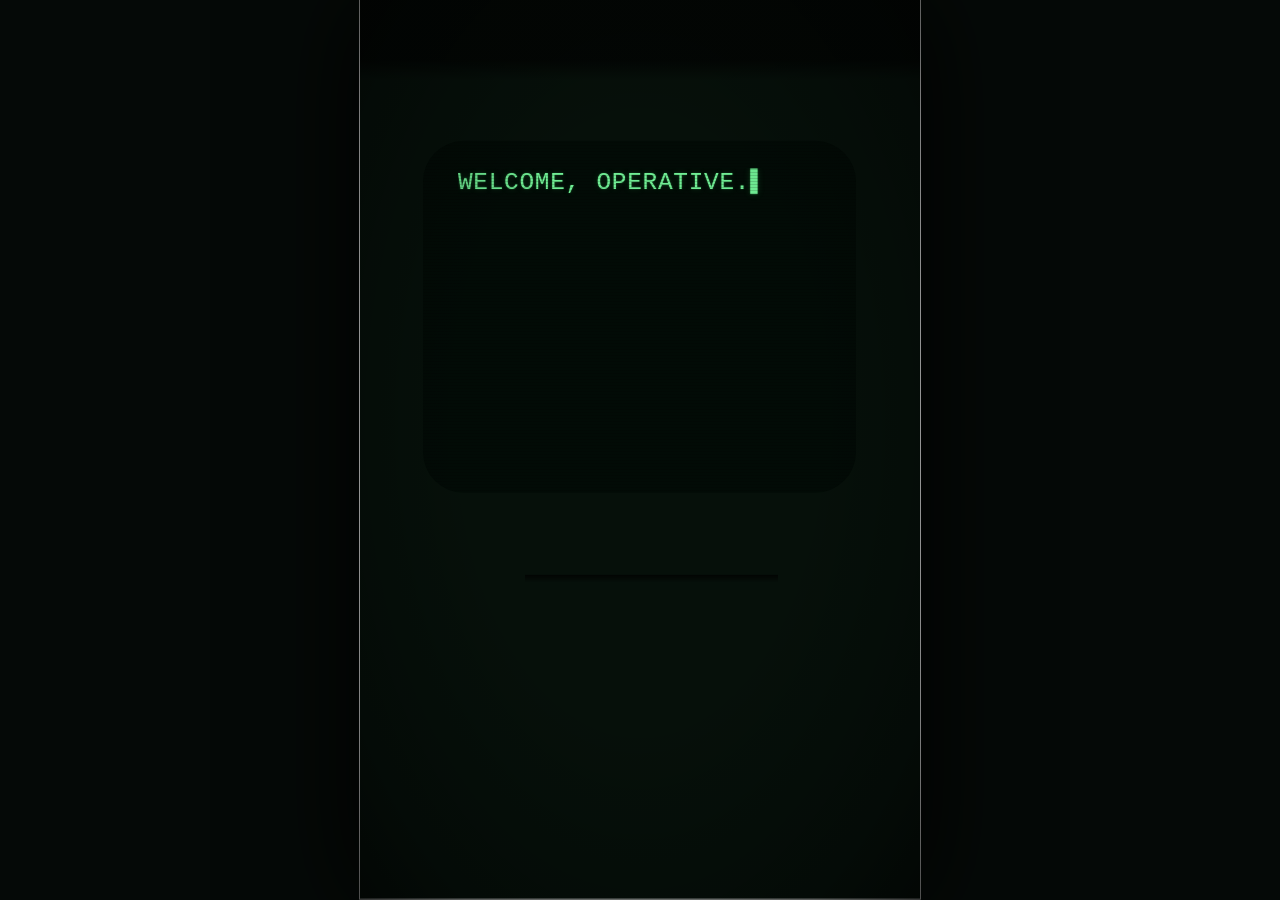
==== commit d63315b1: "Remove four stray montage frames after Neo flight; preserve all main shots" ====
--- a/site-overrides/index.html
+++ b/site-overrides/index.html
@@ -127,4 +127,4 @@
 <footer class="final-bottom"><span>ZION // NEURAL LINK STABLE</span><button id="training-replay" class="ready-replay" type="button">REPLAY TRAINING</button></footer><nav class="final-home" aria-label="Choose another connection"><a data-home-link href="./">[ BACK TO HOME ]</a></nav></div></section><video id="training-letter-film" aria-hidden="true" playsinline muted preload="auto" src="./assets/crt-letter-flythrough.mp4" hidden></video><canvas id="training-letter-portal" aria-label="Travelling through CRT letters into walls of code" hidden></canvas><canvas id="training-takeover" class="training-takeover" aria-hidden="true" hidden></canvas><p id="training-command" class="training-command" role="status" hidden></p><section id="training-operator" class="training-operator" aria-label="Tank operator feed" hidden><p><span class="operator-led"></span>TANK // UPLINK ACTIVE <span class="operator-status">CH 01 / SECURE</span></p><video id="training-operator-video" poster="./assets/tank-call-poster.jpg" playsinline preload="metadata"></video><div class="operator-call-data" aria-hidden="true"><span>INCOMING<br>OPERATOR CALL</span><strong>01 / ZION</strong><div class="operator-meter"><i style="--bar:0"></i><i style="--bar:1"></i><i style="--bar:2"></i><i style="--bar:3"></i><i style="--bar:4"></i><i style="--bar:5"></i><i style="--bar:6"></i><i style="--bar:7"></i><i style="--bar:8"></i><i style="--bar:9"></i><i style="--bar:10"></i><i style="--bar:11"></i><i style="--bar:12"></i><i style="--bar:13"></i><i style="--bar:14"></i><i style="--bar:15"></i></div><small>ENCRYPTED UPLINK<br>RESIDUAL SIGNAL LOCKED</small><button id="training-operator-skip" class="operator-skip" type="button" hidden>SKIP TO TRAINING ›</button></div></section>
 <section id="training-player" class="training-player" aria-label="Training program playback" hidden><video id="training-clip" playsinline preload="metadata"></video><canvas id="training-wireframe" aria-label="Animated wireframe demonstrating the current skill" role="img" hidden></canvas><div class="training-upload-readout"><span>UPLOADING</span><b id="training-upload-percent">0%</b></div><div id="training-upload-meter" class="training-playback-track" role="progressbar" aria-label="Current program upload" aria-valuemin="0" aria-valuemax="100" aria-valuenow="0"><span id="training-playback-progress"></span></div><p id="training-player-title"></p></section>
 <section id="training-cinema" class="training-cinema" aria-label="Morpheus introduces the sparring construct" data-shot="morpheus" hidden><video id="training-intro-video" playsinline muted preload="metadata"></video><div id="training-cinema-reaction" class="training-cinema-reaction" hidden><img class="cinema-reaction-background" src="./assets/dojo-background.webp" alt=""><div id="training-cinema-reaction-avatar" class="cinema-reaction-avatar" role="img" aria-label="Your selected character listening to Morpheus"></div><p>RESIDUAL SELF IMAGE / SIGNAL LOCKED</p></div><div id="training-cinema-wide" class="training-cinema-wide" hidden><img src="./assets/dojo-background.webp" alt="Morpheus faces your character in the dojo"><div id="training-cinema-wide-avatar" class="cinema-wide-avatar" aria-hidden="true"></div></div></section><button id="training-media-play" class="training-media-play" type="button" hidden>PLAY PROGRAM</button><div class="training-cut" aria-hidden="true"><span class="training-cut-line"></span></div></section><div id="white-flash" aria-hidden="true"></div><section id="construct-stage" class="construct-stage" hidden aria-label="The Construct"><video id="construct-clip" playsinline preload="auto" poster="./assets/construct-poster.jpg" src="./assets/construct-picture-test.mp4?v=aligned-original-audio-20261027"></video><div id="construct-mark-cover" aria-hidden="true"></div><div id="video-interference" class="video-interference" aria-hidden="true"></div><div class="video-controls"><button id="skip-clip" type="button">SKIP</button><button id="video-sound" type="button">SOUND ON</button></div><button id="play-clip" class="play-clip" type="button" hidden>PLAY CONSTRUCT</button></section><section id="residual-stage" class="residual-stage" hidden aria-label="Construct session complete"><div><p>CONSTRUCT SESSION // COMPLETE</p><p id="residual-subject"></p><h1>RESIDUAL SELF IMAGE</h1><p>PROFILE // REQUIRED</p><button id="replay-sequence" type="button">REPLAY SEQUENCE</button></div></section><aside class="debug" aria-label="Compositing test controls"><label>INSERTION TIMELINE <output id="time">0.00s</output><input id="timeline" type="range" min="0" max="2900" value="0" step="1"></label><button id="reset">RESET</button> <button id="rectangle">RECTANGLE MASK TEST</button> <button id="layers">GLASS ON / OFF</button></aside>
-</div><script>if(new URLSearchParams(location.search).get("review")==="men"){const reviewFrame=document.createElement("iframe");reviewFrame.title="Male character review";reviewFrame.style.cssText="position:fixed;inset:0;width:100vw;height:100dvh;border:0;display:block;z-index:2147483647;background:#060a08";reviewFrame.src="./review-men.html";document.body.replaceChildren(reviewFrame);document.documentElement.style.visibility="";}else{document.write("<script src=\"./terminal.js?audio=speech-v10&connected=caps-v7&v=construct-mark-cover-20261028-clean-hover-name-handoff-20261027&build=visibility-receipt-20261028\"><\/script><script src=\"./training-wireframe.js?v=dense-grid-jack-sync-20261027&build=visibility-receipt-20261028\"><\/script><script src=\"./training.js?film=first-play-v13&audio=speech-v10&v=sidebar-headroom-20261028-sparring-stall-recovery-20261028&build=visibility-receipt-20261028\"><\/script><script src=\"./identity.js?audio=speech-v10&v=locked-review-hidden-20261028&build=visibility-receipt-20261028\"><\/script>");}</script><section id="brief-stream" hidden aria-label="Action transmission"><video id="brief-action" playsinline muted preload="auto" src="./briefing-media/action-stream.mp4?v=rope-v8"></video><div class="stream-green" aria-hidden="true"></div><div class="stream-scan" aria-hidden="true"></div><canvas id="brief-rain" aria-hidden="true"></canvas><p id="brief-status" role="status">ACCESS GRANTED</p><button id="brief-skip" type="button">[ SKIP TO INTEL ]</button></section><button id="brief-sound" type="button" aria-pressed="true" hidden>SOUND ON</button><audio id="brief-music" src="./briefing-media/breathe.mp3" preload="auto" loop></audio><script src="./brief-code-image.js?v=caps-code-v7"></script><script src="./briefing-finale.js?v=home-v10"></script><script src="./briefing.js?v=caps-code-v7"></script><script src="./terminal-menu.js?v=caps-code-v7"></script><script src="./party-rsvp.js?v=simple-v14"></script></body></html>
+</div><script>if(new URLSearchParams(location.search).get("review")==="men"){const reviewFrame=document.createElement("iframe");reviewFrame.title="Male character review";reviewFrame.style.cssText="position:fixed;inset:0;width:100vw;height:100dvh;border:0;display:block;z-index:2147483647;background:#060a08";reviewFrame.src="./review-men.html";document.body.replaceChildren(reviewFrame);document.documentElement.style.visibility="";}else{document.write("<script src=\"./terminal.js?audio=speech-v10&connected=caps-v7&v=construct-mark-cover-20261028-clean-hover-name-handoff-20261027&build=visibility-receipt-20261028\"><\/script><script src=\"./training-wireframe.js?v=dense-grid-jack-sync-20261027&build=visibility-receipt-20261028\"><\/script><script src=\"./training.js?film=first-play-v13&audio=speech-v10&v=sidebar-headroom-20261028-sparring-stall-recovery-20261028&build=visibility-receipt-20261028\"><\/script><script src=\"./identity.js?audio=speech-v10&v=locked-review-hidden-20261028&build=visibility-receipt-20261028\"><\/script>");}</script><section id="brief-stream" hidden aria-label="Action transmission"><video id="brief-action" playsinline muted preload="auto" src="./briefing-media/action-stream.mp4?v=clean-v16"></video><div class="stream-green" aria-hidden="true"></div><div class="stream-scan" aria-hidden="true"></div><canvas id="brief-rain" aria-hidden="true"></canvas><p id="brief-status" role="status">ACCESS GRANTED</p><button id="brief-skip" type="button">[ SKIP TO INTEL ]</button></section><button id="brief-sound" type="button" aria-pressed="true" hidden>SOUND ON</button><audio id="brief-music" src="./briefing-media/breathe.mp3" preload="auto" loop></audio><script src="./brief-code-image.js?v=caps-code-v7"></script><script src="./briefing-finale.js?v=home-v10"></script><script src="./briefing.js?v=dodge-v15"></script><script src="./terminal-menu.js?v=caps-code-v7"></script><script src="./party-rsvp.js?v=locked-v15"></script></body></html>
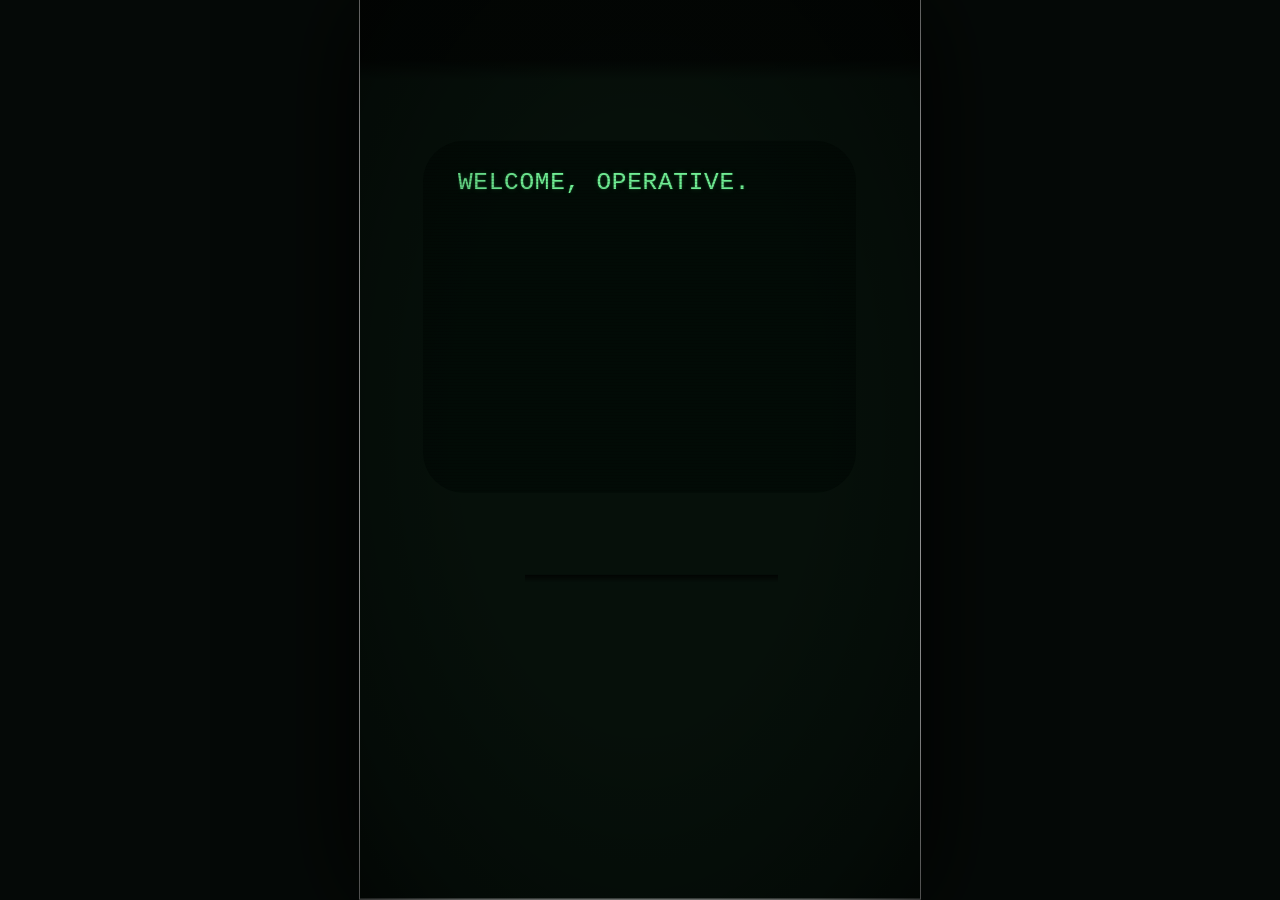
==== commit 12985327: "Test attendance delivery through owner's existing FormSubmit recipient identifier" ====
--- a/site-overrides/index.html
+++ b/site-overrides/index.html
@@ -127,4 +127,4 @@
 <footer class="final-bottom"><span>ZION // NEURAL LINK STABLE</span><button id="training-replay" class="ready-replay" type="button">REPLAY TRAINING</button></footer><nav class="final-home" aria-label="Choose another connection"><a data-home-link href="./">[ BACK TO HOME ]</a></nav></div></section><video id="training-letter-film" aria-hidden="true" playsinline muted preload="auto" src="./assets/crt-letter-flythrough.mp4" hidden></video><canvas id="training-letter-portal" aria-label="Travelling through CRT letters into walls of code" hidden></canvas><canvas id="training-takeover" class="training-takeover" aria-hidden="true" hidden></canvas><p id="training-command" class="training-command" role="status" hidden></p><section id="training-operator" class="training-operator" aria-label="Tank operator feed" hidden><p><span class="operator-led"></span>TANK // UPLINK ACTIVE <span class="operator-status">CH 01 / SECURE</span></p><video id="training-operator-video" poster="./assets/tank-call-poster.jpg" playsinline preload="metadata"></video><div class="operator-call-data" aria-hidden="true"><span>INCOMING<br>OPERATOR CALL</span><strong>01 / ZION</strong><div class="operator-meter"><i style="--bar:0"></i><i style="--bar:1"></i><i style="--bar:2"></i><i style="--bar:3"></i><i style="--bar:4"></i><i style="--bar:5"></i><i style="--bar:6"></i><i style="--bar:7"></i><i style="--bar:8"></i><i style="--bar:9"></i><i style="--bar:10"></i><i style="--bar:11"></i><i style="--bar:12"></i><i style="--bar:13"></i><i style="--bar:14"></i><i style="--bar:15"></i></div><small>ENCRYPTED UPLINK<br>RESIDUAL SIGNAL LOCKED</small><button id="training-operator-skip" class="operator-skip" type="button" hidden>SKIP TO TRAINING ›</button></div></section>
 <section id="training-player" class="training-player" aria-label="Training program playback" hidden><video id="training-clip" playsinline preload="metadata"></video><canvas id="training-wireframe" aria-label="Animated wireframe demonstrating the current skill" role="img" hidden></canvas><div class="training-upload-readout"><span>UPLOADING</span><b id="training-upload-percent">0%</b></div><div id="training-upload-meter" class="training-playback-track" role="progressbar" aria-label="Current program upload" aria-valuemin="0" aria-valuemax="100" aria-valuenow="0"><span id="training-playback-progress"></span></div><p id="training-player-title"></p></section>
 <section id="training-cinema" class="training-cinema" aria-label="Morpheus introduces the sparring construct" data-shot="morpheus" hidden><video id="training-intro-video" playsinline muted preload="metadata"></video><div id="training-cinema-reaction" class="training-cinema-reaction" hidden><img class="cinema-reaction-background" src="./assets/dojo-background.webp" alt=""><div id="training-cinema-reaction-avatar" class="cinema-reaction-avatar" role="img" aria-label="Your selected character listening to Morpheus"></div><p>RESIDUAL SELF IMAGE / SIGNAL LOCKED</p></div><div id="training-cinema-wide" class="training-cinema-wide" hidden><img src="./assets/dojo-background.webp" alt="Morpheus faces your character in the dojo"><div id="training-cinema-wide-avatar" class="cinema-wide-avatar" aria-hidden="true"></div></div></section><button id="training-media-play" class="training-media-play" type="button" hidden>PLAY PROGRAM</button><div class="training-cut" aria-hidden="true"><span class="training-cut-line"></span></div></section><div id="white-flash" aria-hidden="true"></div><section id="construct-stage" class="construct-stage" hidden aria-label="The Construct"><video id="construct-clip" playsinline preload="auto" poster="./assets/construct-poster.jpg" src="./assets/construct-picture-test.mp4?v=aligned-original-audio-20261027"></video><div id="construct-mark-cover" aria-hidden="true"></div><div id="video-interference" class="video-interference" aria-hidden="true"></div><div class="video-controls"><button id="skip-clip" type="button">SKIP</button><button id="video-sound" type="button">SOUND ON</button></div><button id="play-clip" class="play-clip" type="button" hidden>PLAY CONSTRUCT</button></section><section id="residual-stage" class="residual-stage" hidden aria-label="Construct session complete"><div><p>CONSTRUCT SESSION // COMPLETE</p><p id="residual-subject"></p><h1>RESIDUAL SELF IMAGE</h1><p>PROFILE // REQUIRED</p><button id="replay-sequence" type="button">REPLAY SEQUENCE</button></div></section><aside class="debug" aria-label="Compositing test controls"><label>INSERTION TIMELINE <output id="time">0.00s</output><input id="timeline" type="range" min="0" max="2900" value="0" step="1"></label><button id="reset">RESET</button> <button id="rectangle">RECTANGLE MASK TEST</button> <button id="layers">GLASS ON / OFF</button></aside>
-</div><script>if(new URLSearchParams(location.search).get("review")==="men"){const reviewFrame=document.createElement("iframe");reviewFrame.title="Male character review";reviewFrame.style.cssText="position:fixed;inset:0;width:100vw;height:100dvh;border:0;display:block;z-index:2147483647;background:#060a08";reviewFrame.src="./review-men.html";document.body.replaceChildren(reviewFrame);document.documentElement.style.visibility="";}else{document.write("<script src=\"./terminal.js?audio=speech-v10&connected=caps-v7&v=construct-mark-cover-20261028-clean-hover-name-handoff-20261027&build=visibility-receipt-20261028\"><\/script><script src=\"./training-wireframe.js?v=dense-grid-jack-sync-20261027&build=visibility-receipt-20261028\"><\/script><script src=\"./training.js?film=first-play-v13&audio=speech-v10&v=sidebar-headroom-20261028-sparring-stall-recovery-20261028&build=visibility-receipt-20261028\"><\/script><script src=\"./identity.js?audio=speech-v10&v=locked-review-hidden-20261028&build=visibility-receipt-20261028\"><\/script>");}</script><section id="brief-stream" hidden aria-label="Action transmission"><video id="brief-action" playsinline muted preload="auto" src="./briefing-media/action-stream.mp4?v=clean-v16"></video><div class="stream-green" aria-hidden="true"></div><div class="stream-scan" aria-hidden="true"></div><canvas id="brief-rain" aria-hidden="true"></canvas><p id="brief-status" role="status">ACCESS GRANTED</p><button id="brief-skip" type="button">[ SKIP TO INTEL ]</button></section><button id="brief-sound" type="button" aria-pressed="true" hidden>SOUND ON</button><audio id="brief-music" src="./briefing-media/breathe.mp3" preload="auto" loop></audio><script src="./brief-code-image.js?v=caps-code-v7"></script><script src="./briefing-finale.js?v=home-v10"></script><script src="./briefing.js?v=dodge-v15"></script><script src="./terminal-menu.js?v=caps-code-v7"></script><script src="./party-rsvp.js?v=locked-v15"></script></body></html>
+</div><script>if(new URLSearchParams(location.search).get("review")==="men"){const reviewFrame=document.createElement("iframe");reviewFrame.title="Male character review";reviewFrame.style.cssText="position:fixed;inset:0;width:100vw;height:100dvh;border:0;display:block;z-index:2147483647;background:#060a08";reviewFrame.src="./review-men.html";document.body.replaceChildren(reviewFrame);document.documentElement.style.visibility="";}else{document.write("<script src=\"./terminal.js?audio=speech-v10&connected=caps-v7&v=construct-mark-cover-20261028-clean-hover-name-handoff-20261027&build=visibility-receipt-20261028\"><\/script><script src=\"./training-wireframe.js?v=dense-grid-jack-sync-20261027&build=visibility-receipt-20261028\"><\/script><script src=\"./training.js?film=first-play-v13&audio=speech-v10&v=sidebar-headroom-20261028-sparring-stall-recovery-20261028&build=visibility-receipt-20261028\"><\/script><script src=\"./identity.js?audio=speech-v10&v=locked-review-hidden-20261028&build=visibility-receipt-20261028\"><\/script>");}</script><section id="brief-stream" hidden aria-label="Action transmission"><video id="brief-action" playsinline muted preload="auto" src="./briefing-media/action-stream.mp4?v=clean-v16"></video><div class="stream-green" aria-hidden="true"></div><div class="stream-scan" aria-hidden="true"></div><canvas id="brief-rain" aria-hidden="true"></canvas><p id="brief-status" role="status">ACCESS GRANTED</p><button id="brief-skip" type="button">[ SKIP TO INTEL ]</button></section><button id="brief-sound" type="button" aria-pressed="true" hidden>SOUND ON</button><audio id="brief-music" src="./briefing-media/breathe.mp3" preload="auto" loop></audio><script src="./brief-code-image.js?v=caps-code-v7"></script><script src="./briefing-finale.js?v=home-v10"></script><script src="./briefing.js?v=dodge-v15"></script><script src="./terminal-menu.js?v=caps-code-v7"></script><script src="./party-rsvp.js?v=existing-form-v17"></script></body></html>
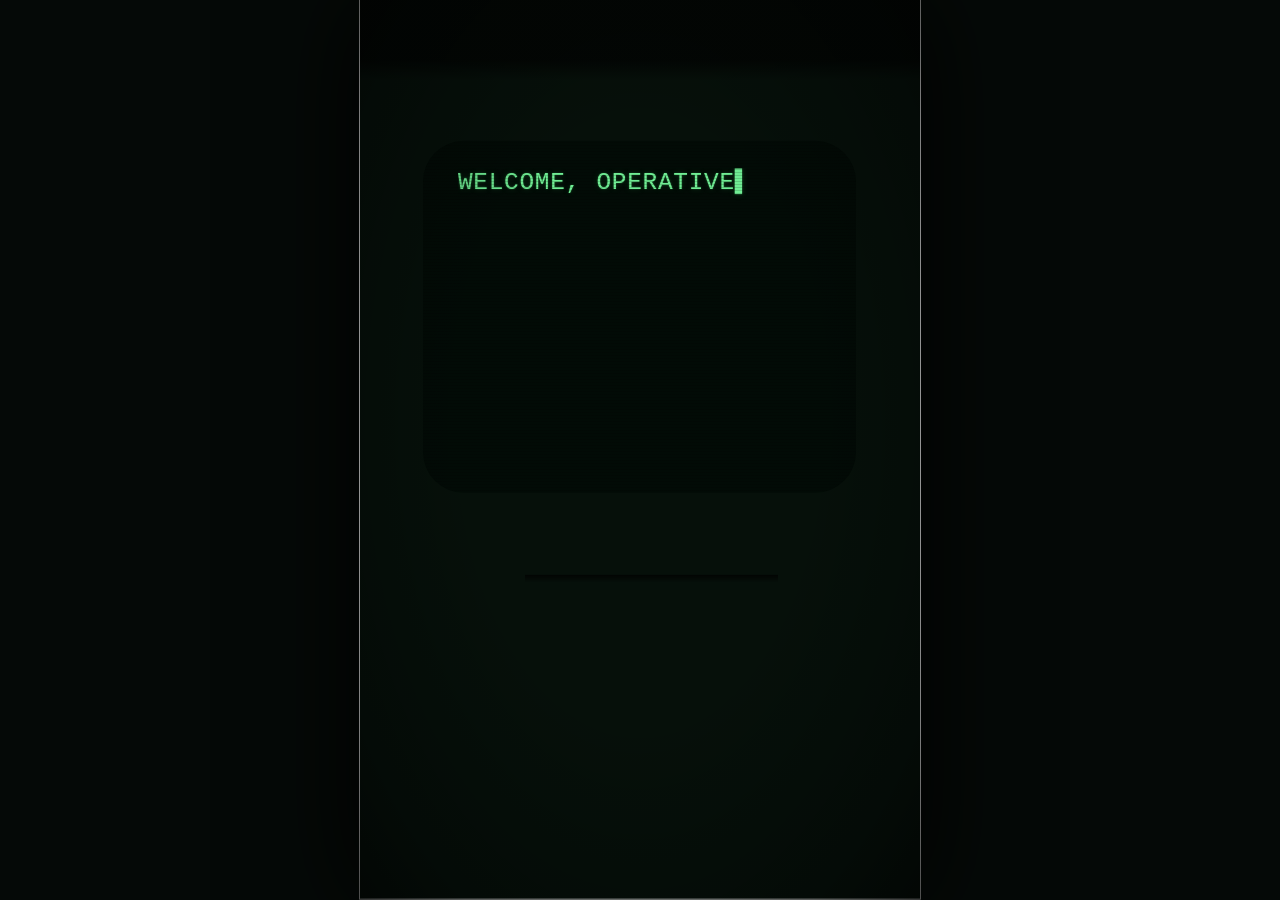
==== commit 129c2819: "Keep duplicate guest names separate with optional invitation IDs" ====
--- a/site-overrides/index.html
+++ b/site-overrides/index.html
@@ -1,4 +1,4 @@
-<!doctype html><html lang="en"><head><script src="./page-lifecycle.js?v=visibility-pause-20261028"></script><script src="./completion-receipt.js?choice-only=v14&v=details-viewed-20261028"></script><script>if(new URLSearchParams(location.search).get("review")==="men")document.documentElement.style.visibility="hidden";</script><meta charset="utf-8"><meta name="viewport" content="width=device-width,initial-scale=1,viewport-fit=cover"><title>Zion Industries · The Matrix After Dark · Opening sequence</title><style>.stage{visibility:hidden}.stage.art-ready{visibility:visible}*{box-sizing:border-box}html,body{margin:0;min-height:100%;background:#050907;color:#8ee8a0;font-family:'Courier New',monospace}body{display:grid;place-items:center;min-height:100svh}.stage{position:relative;width:min(100vw,calc(100svh * 941 / 1672),640px);aspect-ratio:941/1672;isolation:isolate;background:#06100a;overflow:hidden}.layer{position:absolute;inset:0;width:100%;height:100%;pointer-events:none}.screen{position:absolute;left:11.4772%;top:24.0431%;width:76.9394%;height:35.1675%;background:#020b06;z-index:0;border-radius:9.4% / 11.6%;overflow:hidden}.program{height:100%;padding:12% 10%;font-size:clamp(8px,2.65vw,17px);line-height:1.65;text-shadow:0 0 7px #40d97766;display:flex;flex-direction:column;align-items:flex-start;justify-content:center}.brand{font-weight:bold;letter-spacing:.14em;color:#adf5b9}.sub{opacity:.65;font-size:.78em;letter-spacing:.04em;margin-bottom:2.4em}.line{margin:0;white-space:pre-wrap}.prompt{margin-top:1.2em;border:0;background:none;padding:10px 0;color:#a8ffbd;font:inherit;text-align:left;cursor:pointer;letter-spacing:.035em}.prompt:focus-visible,.disk:focus-visible{outline:2px solid #aeffb5;outline-offset:4px}.cursor{animation:blink 1.1s steps(1) infinite}.shell{z-index:1}.glass{z-index:2}.shade{z-index:3}.scanlines{z-index:4;position:absolute;left:11.48%;top:24.04%;width:76.94%;height:35.17%;border-radius:9.4% / 11.6%;background:repeating-linear-gradient(0deg,transparent 0 2px,#0005 2px 3px);pointer-events:none;opacity:.45}.disk-plane{position:absolute;inset:0;z-index:5;clip-path:inset(68.48086% 0 0 0);pointer-events:none}.disk{position:absolute;left:31.3496%;top:79.54545%;width:41.6578%;padding:0;border:0;background:none;cursor:pointer;pointer-events:auto;filter:drop-shadow(0 9px 7px #0009);will-change:transform}.disk img{display:block;width:100%;height:auto;pointer-events:none}.drive{z-index:6}.led{position:absolute;left:88.1%;top:69.55%;width:1.1%;aspect-ratio:1;border-radius:50%;z-index:7;background:#adff48;box-shadow:0 0 8px 3px #7cff39;opacity:0;pointer-events:none}.stage.accepted .led{animation:activity .12s steps(2) 8;opacity:1}.debug{display:none;position:fixed;bottom:8px;left:50%;transform:translateX(-50%);background:#07150ff0;border:1px solid #3b6249;padding:10px;z-index:20;width:min(94vw,500px);font-size:11px}.debug.open{display:block}.debug input{width:100%;accent-color:#70df8f}.debug button{background:#123521;border:1px solid #50875e;color:#b5f5c7;font:inherit;padding:7px;margin-top:5px}.debug label{display:block}.rectangle .disk{background:repeating-linear-gradient(0deg,#abff90 0 15px,#15351c 15px 30px);aspect-ratio:1432/1067}.rectangle .disk img{visibility:hidden}@keyframes blink{50%{opacity:0}}@keyframes activity{50%{opacity:.2}}@media(min-width:641px){.program{font-size:clamp(8px,1.6vh,17px)}}@media(prefers-reduced-motion:reduce){.cursor{animation:none}}
+<!doctype html><html lang="en"><head><script src="./page-lifecycle.js?v=visibility-pause-20261028"></script><script src="./completion-receipt.js?choice-only=v18&v=details-viewed-20261028"></script><script>if(new URLSearchParams(location.search).get("review")==="men")document.documentElement.style.visibility="hidden";</script><meta charset="utf-8"><meta name="viewport" content="width=device-width,initial-scale=1,viewport-fit=cover"><title>Zion Industries · The Matrix After Dark · Opening sequence</title><style>.stage{visibility:hidden}.stage.art-ready{visibility:visible}*{box-sizing:border-box}html,body{margin:0;min-height:100%;background:#050907;color:#8ee8a0;font-family:'Courier New',monospace}body{display:grid;place-items:center;min-height:100svh}.stage{position:relative;width:min(100vw,calc(100svh * 941 / 1672),640px);aspect-ratio:941/1672;isolation:isolate;background:#06100a;overflow:hidden}.layer{position:absolute;inset:0;width:100%;height:100%;pointer-events:none}.screen{position:absolute;left:11.4772%;top:24.0431%;width:76.9394%;height:35.1675%;background:#020b06;z-index:0;border-radius:9.4% / 11.6%;overflow:hidden}.program{height:100%;padding:12% 10%;font-size:clamp(8px,2.65vw,17px);line-height:1.65;text-shadow:0 0 7px #40d97766;display:flex;flex-direction:column;align-items:flex-start;justify-content:center}.brand{font-weight:bold;letter-spacing:.14em;color:#adf5b9}.sub{opacity:.65;font-size:.78em;letter-spacing:.04em;margin-bottom:2.4em}.line{margin:0;white-space:pre-wrap}.prompt{margin-top:1.2em;border:0;background:none;padding:10px 0;color:#a8ffbd;font:inherit;text-align:left;cursor:pointer;letter-spacing:.035em}.prompt:focus-visible,.disk:focus-visible{outline:2px solid #aeffb5;outline-offset:4px}.cursor{animation:blink 1.1s steps(1) infinite}.shell{z-index:1}.glass{z-index:2}.shade{z-index:3}.scanlines{z-index:4;position:absolute;left:11.48%;top:24.04%;width:76.94%;height:35.17%;border-radius:9.4% / 11.6%;background:repeating-linear-gradient(0deg,transparent 0 2px,#0005 2px 3px);pointer-events:none;opacity:.45}.disk-plane{position:absolute;inset:0;z-index:5;clip-path:inset(68.48086% 0 0 0);pointer-events:none}.disk{position:absolute;left:31.3496%;top:79.54545%;width:41.6578%;padding:0;border:0;background:none;cursor:pointer;pointer-events:auto;filter:drop-shadow(0 9px 7px #0009);will-change:transform}.disk img{display:block;width:100%;height:auto;pointer-events:none}.drive{z-index:6}.led{position:absolute;left:88.1%;top:69.55%;width:1.1%;aspect-ratio:1;border-radius:50%;z-index:7;background:#adff48;box-shadow:0 0 8px 3px #7cff39;opacity:0;pointer-events:none}.stage.accepted .led{animation:activity .12s steps(2) 8;opacity:1}.debug{display:none;position:fixed;bottom:8px;left:50%;transform:translateX(-50%);background:#07150ff0;border:1px solid #3b6249;padding:10px;z-index:20;width:min(94vw,500px);font-size:11px}.debug.open{display:block}.debug input{width:100%;accent-color:#70df8f}.debug button{background:#123521;border:1px solid #50875e;color:#b5f5c7;font:inherit;padding:7px;margin-top:5px}.debug label{display:block}.rectangle .disk{background:repeating-linear-gradient(0deg,#abff90 0 15px,#15351c 15px 30px);aspect-ratio:1432/1067}.rectangle .disk img{visibility:hidden}@keyframes blink{50%{opacity:0}}@keyframes activity{50%{opacity:.2}}@media(min-width:641px){.program{font-size:clamp(8px,1.6vh,17px)}}@media(prefers-reduced-motion:reduce){.cursor{animation:none}}
 
 /* Opening v2: tighter camera, seated prop, clearer in-world invitation. */
 .viewport{position:relative;width:min(100vw,calc(100svh * 941 / 1506),660px);aspect-ratio:941/1506;overflow:hidden;background:#030704;box-shadow:0 0 100px #000}
@@ -127,4 +127,4 @@
 <footer class="final-bottom"><span>ZION // NEURAL LINK STABLE</span><button id="training-replay" class="ready-replay" type="button">REPLAY TRAINING</button></footer><nav class="final-home" aria-label="Choose another connection"><a data-home-link href="./">[ BACK TO HOME ]</a></nav></div></section><video id="training-letter-film" aria-hidden="true" playsinline muted preload="auto" src="./assets/crt-letter-flythrough.mp4" hidden></video><canvas id="training-letter-portal" aria-label="Travelling through CRT letters into walls of code" hidden></canvas><canvas id="training-takeover" class="training-takeover" aria-hidden="true" hidden></canvas><p id="training-command" class="training-command" role="status" hidden></p><section id="training-operator" class="training-operator" aria-label="Tank operator feed" hidden><p><span class="operator-led"></span>TANK // UPLINK ACTIVE <span class="operator-status">CH 01 / SECURE</span></p><video id="training-operator-video" poster="./assets/tank-call-poster.jpg" playsinline preload="metadata"></video><div class="operator-call-data" aria-hidden="true"><span>INCOMING<br>OPERATOR CALL</span><strong>01 / ZION</strong><div class="operator-meter"><i style="--bar:0"></i><i style="--bar:1"></i><i style="--bar:2"></i><i style="--bar:3"></i><i style="--bar:4"></i><i style="--bar:5"></i><i style="--bar:6"></i><i style="--bar:7"></i><i style="--bar:8"></i><i style="--bar:9"></i><i style="--bar:10"></i><i style="--bar:11"></i><i style="--bar:12"></i><i style="--bar:13"></i><i style="--bar:14"></i><i style="--bar:15"></i></div><small>ENCRYPTED UPLINK<br>RESIDUAL SIGNAL LOCKED</small><button id="training-operator-skip" class="operator-skip" type="button" hidden>SKIP TO TRAINING ›</button></div></section>
 <section id="training-player" class="training-player" aria-label="Training program playback" hidden><video id="training-clip" playsinline preload="metadata"></video><canvas id="training-wireframe" aria-label="Animated wireframe demonstrating the current skill" role="img" hidden></canvas><div class="training-upload-readout"><span>UPLOADING</span><b id="training-upload-percent">0%</b></div><div id="training-upload-meter" class="training-playback-track" role="progressbar" aria-label="Current program upload" aria-valuemin="0" aria-valuemax="100" aria-valuenow="0"><span id="training-playback-progress"></span></div><p id="training-player-title"></p></section>
 <section id="training-cinema" class="training-cinema" aria-label="Morpheus introduces the sparring construct" data-shot="morpheus" hidden><video id="training-intro-video" playsinline muted preload="metadata"></video><div id="training-cinema-reaction" class="training-cinema-reaction" hidden><img class="cinema-reaction-background" src="./assets/dojo-background.webp" alt=""><div id="training-cinema-reaction-avatar" class="cinema-reaction-avatar" role="img" aria-label="Your selected character listening to Morpheus"></div><p>RESIDUAL SELF IMAGE / SIGNAL LOCKED</p></div><div id="training-cinema-wide" class="training-cinema-wide" hidden><img src="./assets/dojo-background.webp" alt="Morpheus faces your character in the dojo"><div id="training-cinema-wide-avatar" class="cinema-wide-avatar" aria-hidden="true"></div></div></section><button id="training-media-play" class="training-media-play" type="button" hidden>PLAY PROGRAM</button><div class="training-cut" aria-hidden="true"><span class="training-cut-line"></span></div></section><div id="white-flash" aria-hidden="true"></div><section id="construct-stage" class="construct-stage" hidden aria-label="The Construct"><video id="construct-clip" playsinline preload="auto" poster="./assets/construct-poster.jpg" src="./assets/construct-picture-test.mp4?v=aligned-original-audio-20261027"></video><div id="construct-mark-cover" aria-hidden="true"></div><div id="video-interference" class="video-interference" aria-hidden="true"></div><div class="video-controls"><button id="skip-clip" type="button">SKIP</button><button id="video-sound" type="button">SOUND ON</button></div><button id="play-clip" class="play-clip" type="button" hidden>PLAY CONSTRUCT</button></section><section id="residual-stage" class="residual-stage" hidden aria-label="Construct session complete"><div><p>CONSTRUCT SESSION // COMPLETE</p><p id="residual-subject"></p><h1>RESIDUAL SELF IMAGE</h1><p>PROFILE // REQUIRED</p><button id="replay-sequence" type="button">REPLAY SEQUENCE</button></div></section><aside class="debug" aria-label="Compositing test controls"><label>INSERTION TIMELINE <output id="time">0.00s</output><input id="timeline" type="range" min="0" max="2900" value="0" step="1"></label><button id="reset">RESET</button> <button id="rectangle">RECTANGLE MASK TEST</button> <button id="layers">GLASS ON / OFF</button></aside>
-</div><script>if(new URLSearchParams(location.search).get("review")==="men"){const reviewFrame=document.createElement("iframe");reviewFrame.title="Male character review";reviewFrame.style.cssText="position:fixed;inset:0;width:100vw;height:100dvh;border:0;display:block;z-index:2147483647;background:#060a08";reviewFrame.src="./review-men.html";document.body.replaceChildren(reviewFrame);document.documentElement.style.visibility="";}else{document.write("<script src=\"./terminal.js?audio=speech-v10&connected=caps-v7&v=construct-mark-cover-20261028-clean-hover-name-handoff-20261027&build=visibility-receipt-20261028\"><\/script><script src=\"./training-wireframe.js?v=dense-grid-jack-sync-20261027&build=visibility-receipt-20261028\"><\/script><script src=\"./training.js?film=first-play-v13&audio=speech-v10&v=sidebar-headroom-20261028-sparring-stall-recovery-20261028&build=visibility-receipt-20261028\"><\/script><script src=\"./identity.js?audio=speech-v10&v=locked-review-hidden-20261028&build=visibility-receipt-20261028\"><\/script>");}</script><section id="brief-stream" hidden aria-label="Action transmission"><video id="brief-action" playsinline muted preload="auto" src="./briefing-media/action-stream.mp4?v=clean-v16"></video><div class="stream-green" aria-hidden="true"></div><div class="stream-scan" aria-hidden="true"></div><canvas id="brief-rain" aria-hidden="true"></canvas><p id="brief-status" role="status">ACCESS GRANTED</p><button id="brief-skip" type="button">[ SKIP TO INTEL ]</button></section><button id="brief-sound" type="button" aria-pressed="true" hidden>SOUND ON</button><audio id="brief-music" src="./briefing-media/breathe.mp3" preload="auto" loop></audio><script src="./brief-code-image.js?v=caps-code-v7"></script><script src="./briefing-finale.js?v=home-v10"></script><script src="./briefing.js?v=dodge-v15"></script><script src="./terminal-menu.js?v=caps-code-v7"></script><script src="./party-rsvp.js?v=existing-form-v17"></script></body></html>
+</div><script>if(new URLSearchParams(location.search).get("review")==="men"){const reviewFrame=document.createElement("iframe");reviewFrame.title="Male character review";reviewFrame.style.cssText="position:fixed;inset:0;width:100vw;height:100dvh;border:0;display:block;z-index:2147483647;background:#060a08";reviewFrame.src="./review-men.html";document.body.replaceChildren(reviewFrame);document.documentElement.style.visibility="";}else{document.write("<script src=\"./terminal.js?audio=speech-v10&connected=caps-v7&v=construct-mark-cover-20261028-clean-hover-name-handoff-20261027&build=visibility-receipt-20261028\"><\/script><script src=\"./training-wireframe.js?v=dense-grid-jack-sync-20261027&build=visibility-receipt-20261028\"><\/script><script src=\"./training.js?film=first-play-v13&audio=speech-v10&v=sidebar-headroom-20261028-sparring-stall-recovery-20261028&build=visibility-receipt-20261028\"><\/script><script src=\"./identity.js?audio=speech-v10&v=locked-review-hidden-20261028&build=visibility-receipt-20261028\"><\/script>");}</script><section id="brief-stream" hidden aria-label="Action transmission"><video id="brief-action" playsinline muted preload="auto" src="./briefing-media/action-stream.mp4?v=clean-v16"></video><div class="stream-green" aria-hidden="true"></div><div class="stream-scan" aria-hidden="true"></div><canvas id="brief-rain" aria-hidden="true"></canvas><p id="brief-status" role="status">ACCESS GRANTED</p><button id="brief-skip" type="button">[ SKIP TO INTEL ]</button></section><button id="brief-sound" type="button" aria-pressed="true" hidden>SOUND ON</button><audio id="brief-music" src="./briefing-media/breathe.mp3" preload="auto" loop></audio><script src="./brief-code-image.js?v=caps-code-v7"></script><script src="./briefing-finale.js?v=home-v10"></script><script src="./briefing.js?v=dodge-v15"></script><script src="./terminal-menu.js?v=caps-code-v7"></script><script src="./party-rsvp.js?v=invite-v20"></script></body></html>
